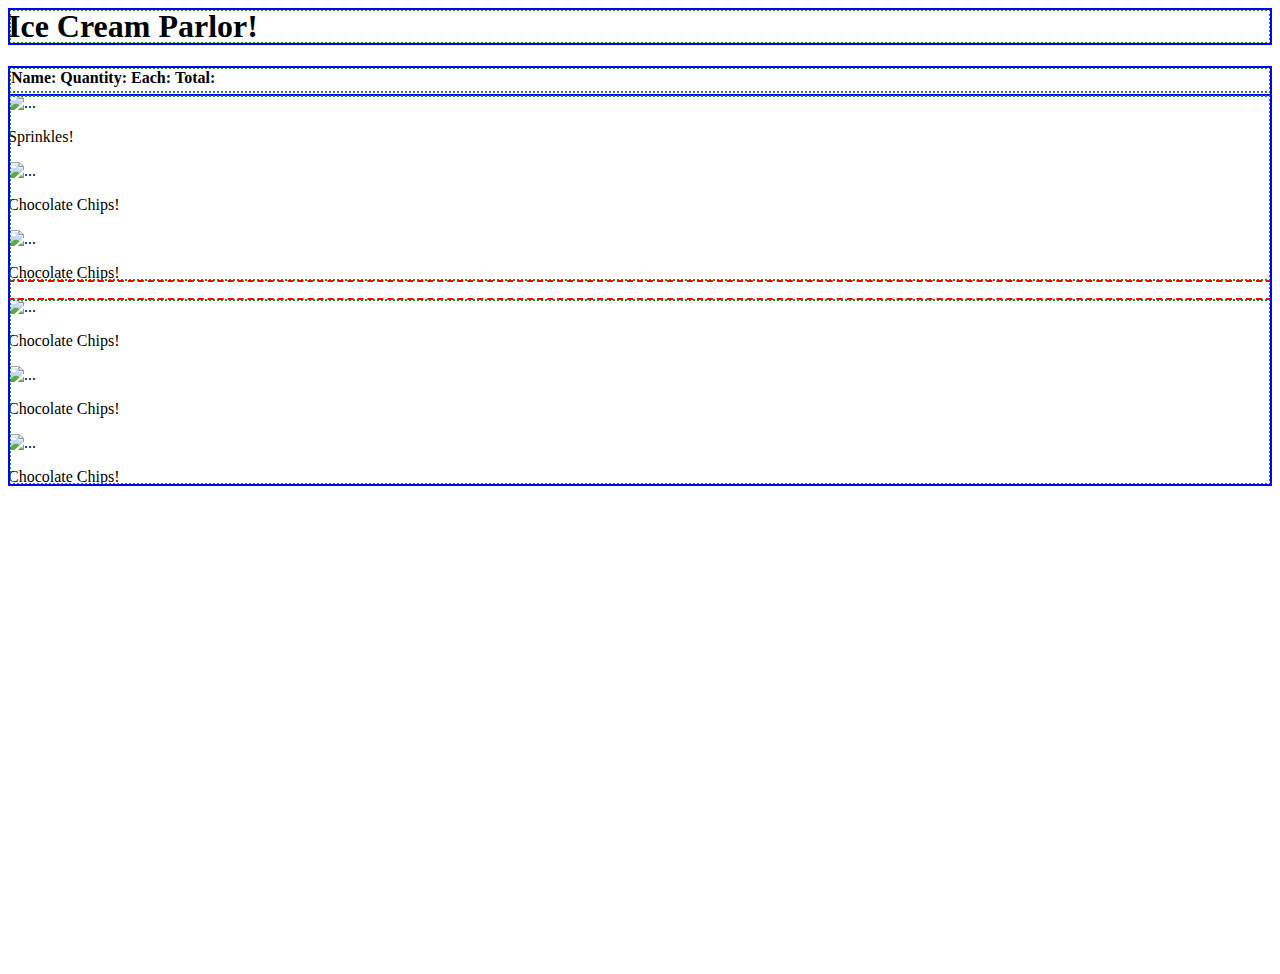
==== index.html @ b86facbc "123" ====
<!-- Updated HTML WITH BOOTSTRAP/MDI/FONT-AWESOME/GOOGLE-FONTS/DEBUG/SCRIPTS -->
<html lang="en">
  <head>
    <meta charset="UTF-8" />
    <meta http-equiv="X-UA-Compatible" content="IE=edge" />
    <meta
      name="viewport"
      content="width=device-width, initial-scale=1.0, shrink-to-fit=no"
    />
    <title>Document</title>
    <!-- NOTE Bootstrap -->
    <link
      href="https://cdn.jsdelivr.net/npm/bootstrap@5.2.0/dist/css/bootstrap.min.css"
      rel="stylesheet"
      integrity="sha384-gH2yIJqKdNHPEq0n4Mqa/HGKIhSkIHeL5AyhkYV8i59U5AR6csBvApHHNl/vI1Bx"
      crossorigin="anonymous"
    />
    <!-- NOTE MDI ICONS -->
    <link
      rel="stylesheet"
      href="https://cdnjs.cloudflare.com/ajax/libs/MaterialDesign-Webfont/7.0.96/css/materialdesignicons.min.css"
      integrity="sha512-fXnjLwoVZ01NUqS/7G5kAnhXNXat6v7e3M9PhoMHOTARUMCaf5qNO84r5x9AFf5HDzm3rEZD8sb/n6dZ19SzFA=="
      crossorigin="anonymous"
      referrerpolicy="no-referrer"
    />
    <!-- NOTE GoogleFonts -->
    <link rel="preconnect" href="https://fonts.googleapis.com" />
    <link rel="preconnect" href="https://fonts.gstatic.com" crossorigin />
    <link
      href="https://fonts.googleapis.com/css2?family=Asap:ital,wght@1,500&family=Orbitron:wght@500&family=Poppins:wght@200&family=Roboto:ital,wght@1,300&family=Titan+One&display=swap"
      rel="stylesheet"
    />
    <!-- NOTE style.css -->
    <link rel="stylesheet" href="style.css" />
  </head>
  <!-- SECTION STYLES -->
  <style>
    body.debug .container,
    body.debug .container-fluid {
      outline: 2px double blue;
      outline-offset: -2px;
    }

    body.debug .row {
      outline: 2px dashed red;
      outline-offset: -2px;
    }

    body.debug [class*='col-'] {
      outline: 2px dotted forestgreen;
      outline-offset: -3px;
    }
  </style>
  <!-- !SECTION -->

  <body class="debug">
    <header>
      <div class="container-fluid">
        <div class="row">
          <div
            class="bg-dark text-light p-3 col-12 d-flex justify-content-center align-content-center"
          >
            <h1>Ice Cream Parlor!</h1>
          </div>
        </div>
      </div>
    </header>
    <main class="hero-image">
      <section class="container-fluid pt-4 ps-3">
        <!-- <div class="row pt-4 ps-3">
          <div class="col-md-1 bg-light px-3 py-2">
            <h6>Name:</h6>
          </div>
          <div class="col-md-1 bg-light px-3 py-2">
            <h6>Quantity:</h6>
          </div>
          <div class="col-md-1 bg-light px-3 py-2">
            <h6>Each:</h6>
          </div>
          <div class="col-md-1 bg-light px-3 py-2">
            <h6>Total:</h6>
          </div>
        </div> -->

        <div class="row justify-content-between">
          <div id="table" class="col-md-4 bg-light rounded">
            <table class="table">
              <thead>
                <tr>
                  <th scope="col">Name:</th>
                  <th scope="col">Quantity:</th>
                  <th scope="col">Each:</th>
                  <th scope="col">Total:</th>
                </tr>
              </thead>
              <tbody>
                <tr>
                  <td></td>
                  <td></td>
                  <td></td>
                  <td></td>
                </tr>
              </tbody>
            </table>
          </div>
<!-- SECTION LEFT SIDE -->
          <div class="col-md-6 bg-dark d-flex me-4">
            <div class="container">
              <div class="row">
                <div class="col-12 d-flex">
                  <div class="card mx-3" style="width: 10rem">
                    <img
                      src="https://cdnimg.webstaurantstore.com/images/products/large/90857/2088891.jpg"
                      class="card-img-top"
                      alt="..."
                    />
                    <div class="card-body">
                      <p class="card-text text-center">Sprinkles!</p>
                    </div>
                  </div>

                  <div class="card mx-3" style="width: 10rem">
                    <img
                      src="https://cdnimg.webstaurantstore.com/images/products/xxl/39765/2090146.jpg"
                      class="card-img-top"
                      alt="..."
                    />
                    <div class="card-body">
                      <p class="card-text text-center">Chocolate Chips!</p>
                    </div>
                  </div>
                  <div class="card mx-3" style="width: 10rem">
                    <img
                      src="https://i.ebayimg.com/images/i/322037569389-0-1/s-l1000.jpg"
                      class="card-img-top"
                      alt="..."
                    />
                    <div class="card-body">
                      <p class="card-text text-center">Chocolate Chips!</p>
                    </div>
                  </div>
                </div>
              </div>
              <div class="row pt-3">
                <div class="col-md-12 d-flex">
                  <div class="card mx-3" style="width: 10rem">
                    <img
                      src="https://i.ebayimg.com/images/i/322037569389-0-1/s-l1000.jpg"
                      class="card-img-top"
                      alt="..."
                    />
                    <div class="card-body">
                      <p class="card-text text-center">Chocolate Chips!</p>
                    </div>
                  </div>
                  <div class="card mx-3" style="width: 10rem">
                    <img
                      src="https://i.ebayimg.com/images/i/322037569389-0-1/s-l1000.jpg"
                      class="card-img-top"
                      alt="..."
                    />
                    <div class="card-body">
                      <p class="card-text text-center">Chocolate Chips!</p>
                    </div>
                  </div>
                  <div class="card mx-3" style="width: 10rem">
                    <img
                      src="https://i.ebayimg.com/images/i/322037569389-0-1/s-l1000.jpg"
                      class="card-img-top"
                      alt="..."
                    />
                    <div class="card-body">
                      <p class="card-text text-center">Chocolate Chips!</p>
                    </div>
                  </div>

                </div>
              </div>
            </div>
          </div>
        </div>
      </section>
    </main>
    <footer></footer>

    <!-- SECTION SCRIPTS -->
    <script
      src="https://kit.fontawesome.com/a2d3ad0e84.js"
      crossorigin="anonymous"
    ></script>
    <script
      src="https://cdn.jsdelivr.net/npm/bootstrap@5.2.0/dist/js/bootstrap.bundle.min.js"
      integrity="sha384-A3rJD856KowSb7dwlZdYEkO39Gagi7vIsF0jrRAoQmDKKtQBHUuLZ9AsSv4jD4Xa"
      crossorigin="anonymous"
      defer
    ></script>
    <script src="app.js"></script>
    <!-- !SECTION -->
  </body>
</html>
---- style.css ----
*{

}

.hero-image{
  height: 100vh;
  /* always scale the image to the appropriate size of your screen */
  background-size: cover;
  background-image: url(https://mir-s3-cdn-cf.behance.net/project_modules/max_1200/043b2d84601725.5d626d1a6d8ec.jpg);
  background-position: center;
  /* keeps the image fixed while scrolling , neat effect. */
  background-attachment: fixed; 
}
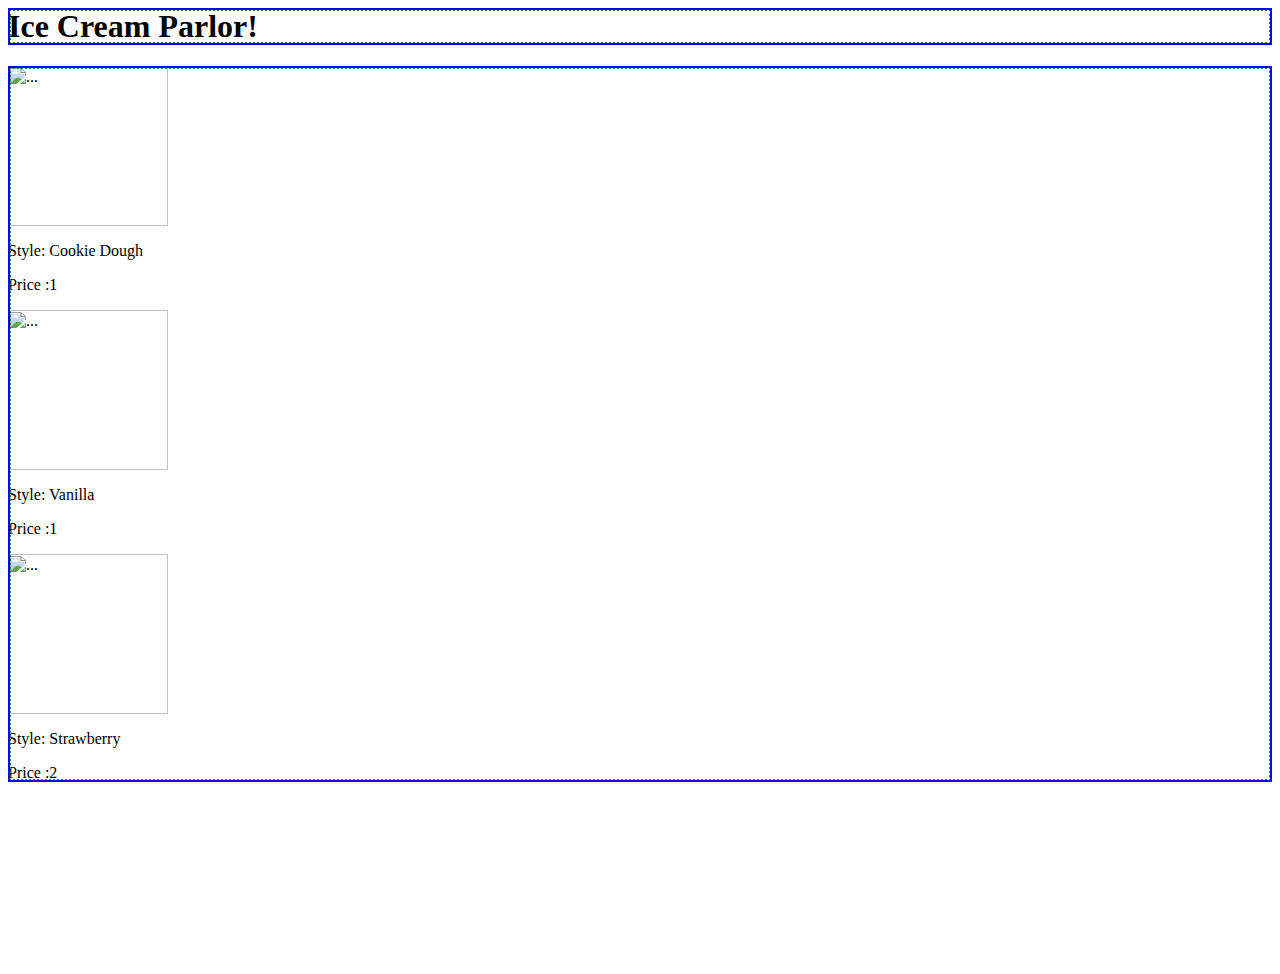
==== commit 457e5cea: "123" ====
--- a/index.html
+++ b/index.html
@@ -67,116 +67,27 @@
     </header>
     <main class="hero-image">
       <section class="container-fluid pt-4 ps-3">
-        <!-- <div class="row pt-4 ps-3">
-          <div class="col-md-1 bg-light px-3 py-2">
-            <h6>Name:</h6>
-          </div>
-          <div class="col-md-1 bg-light px-3 py-2">
-            <h6>Quantity:</h6>
-          </div>
-          <div class="col-md-1 bg-light px-3 py-2">
-            <h6>Each:</h6>
-          </div>
-          <div class="col-md-1 bg-light px-3 py-2">
-            <h6>Total:</h6>
-          </div>
-        </div> -->
+      
 
         <div class="row justify-content-between">
+          <!-- TODO RECEIPT AREA  -->
           <div id="table" class="col-md-4 bg-light rounded">
-            <table class="table">
-              <thead>
-                <tr>
-                  <th scope="col">Name:</th>
-                  <th scope="col">Quantity:</th>
-                  <th scope="col">Each:</th>
-                  <th scope="col">Total:</th>
-                </tr>
-              </thead>
-              <tbody>
-                <tr>
-                  <td></td>
-                  <td></td>
-                  <td></td>
-                  <td></td>
-                </tr>
-              </tbody>
-            </table>
+          
+          
+          
+          
+           
           </div>
 <!-- SECTION LEFT SIDE -->
-          <div class="col-md-6 bg-dark d-flex me-4">
+          <div class="col-md-6 bg-light d-flex me-4">
             <div class="container">
-              <div class="row">
-                <div class="col-12 d-flex">
-                  <div class="card mx-3" style="width: 10rem">
-                    <img
-                      src="https://cdnimg.webstaurantstore.com/images/products/large/90857/2088891.jpg"
-                      class="card-img-top"
-                      alt="..."
-                    />
-                    <div class="card-body">
-                      <p class="card-text text-center">Sprinkles!</p>
-                    </div>
-                  </div>
+        <div class="row">
+          <!-- NOTE THIS IS WHERE THEY ARE BEING DRAWN -->
+          <div  id="ice-creams" class="col-md-12 d-flex p-4">
 
-                  <div class="card mx-3" style="width: 10rem">
-                    <img
-                      src="https://cdnimg.webstaurantstore.com/images/products/xxl/39765/2090146.jpg"
-                      class="card-img-top"
-                      alt="..."
-                    />
-                    <div class="card-body">
-                      <p class="card-text text-center">Chocolate Chips!</p>
-                    </div>
-                  </div>
-                  <div class="card mx-3" style="width: 10rem">
-                    <img
-                      src="https://i.ebayimg.com/images/i/322037569389-0-1/s-l1000.jpg"
-                      class="card-img-top"
-                      alt="..."
-                    />
-                    <div class="card-body">
-                      <p class="card-text text-center">Chocolate Chips!</p>
-                    </div>
-                  </div>
-                </div>
-              </div>
-              <div class="row pt-3">
-                <div class="col-md-12 d-flex">
-                  <div class="card mx-3" style="width: 10rem">
-                    <img
-                      src="https://i.ebayimg.com/images/i/322037569389-0-1/s-l1000.jpg"
-                      class="card-img-top"
-                      alt="..."
-                    />
-                    <div class="card-body">
-                      <p class="card-text text-center">Chocolate Chips!</p>
-                    </div>
-                  </div>
-                  <div class="card mx-3" style="width: 10rem">
-                    <img
-                      src="https://i.ebayimg.com/images/i/322037569389-0-1/s-l1000.jpg"
-                      class="card-img-top"
-                      alt="..."
-                    />
-                    <div class="card-body">
-                      <p class="card-text text-center">Chocolate Chips!</p>
-                    </div>
-                  </div>
-                  <div class="card mx-3" style="width: 10rem">
-                    <img
-                      src="https://i.ebayimg.com/images/i/322037569389-0-1/s-l1000.jpg"
-                      class="card-img-top"
-                      alt="..."
-                    />
-                    <div class="card-body">
-                      <p class="card-text text-center">Chocolate Chips!</p>
-                    </div>
-                  </div>
-
-                </div>
-              </div>
-            </div>
+          </div>
+        </div>
+       
           </div>
         </div>
       </section>
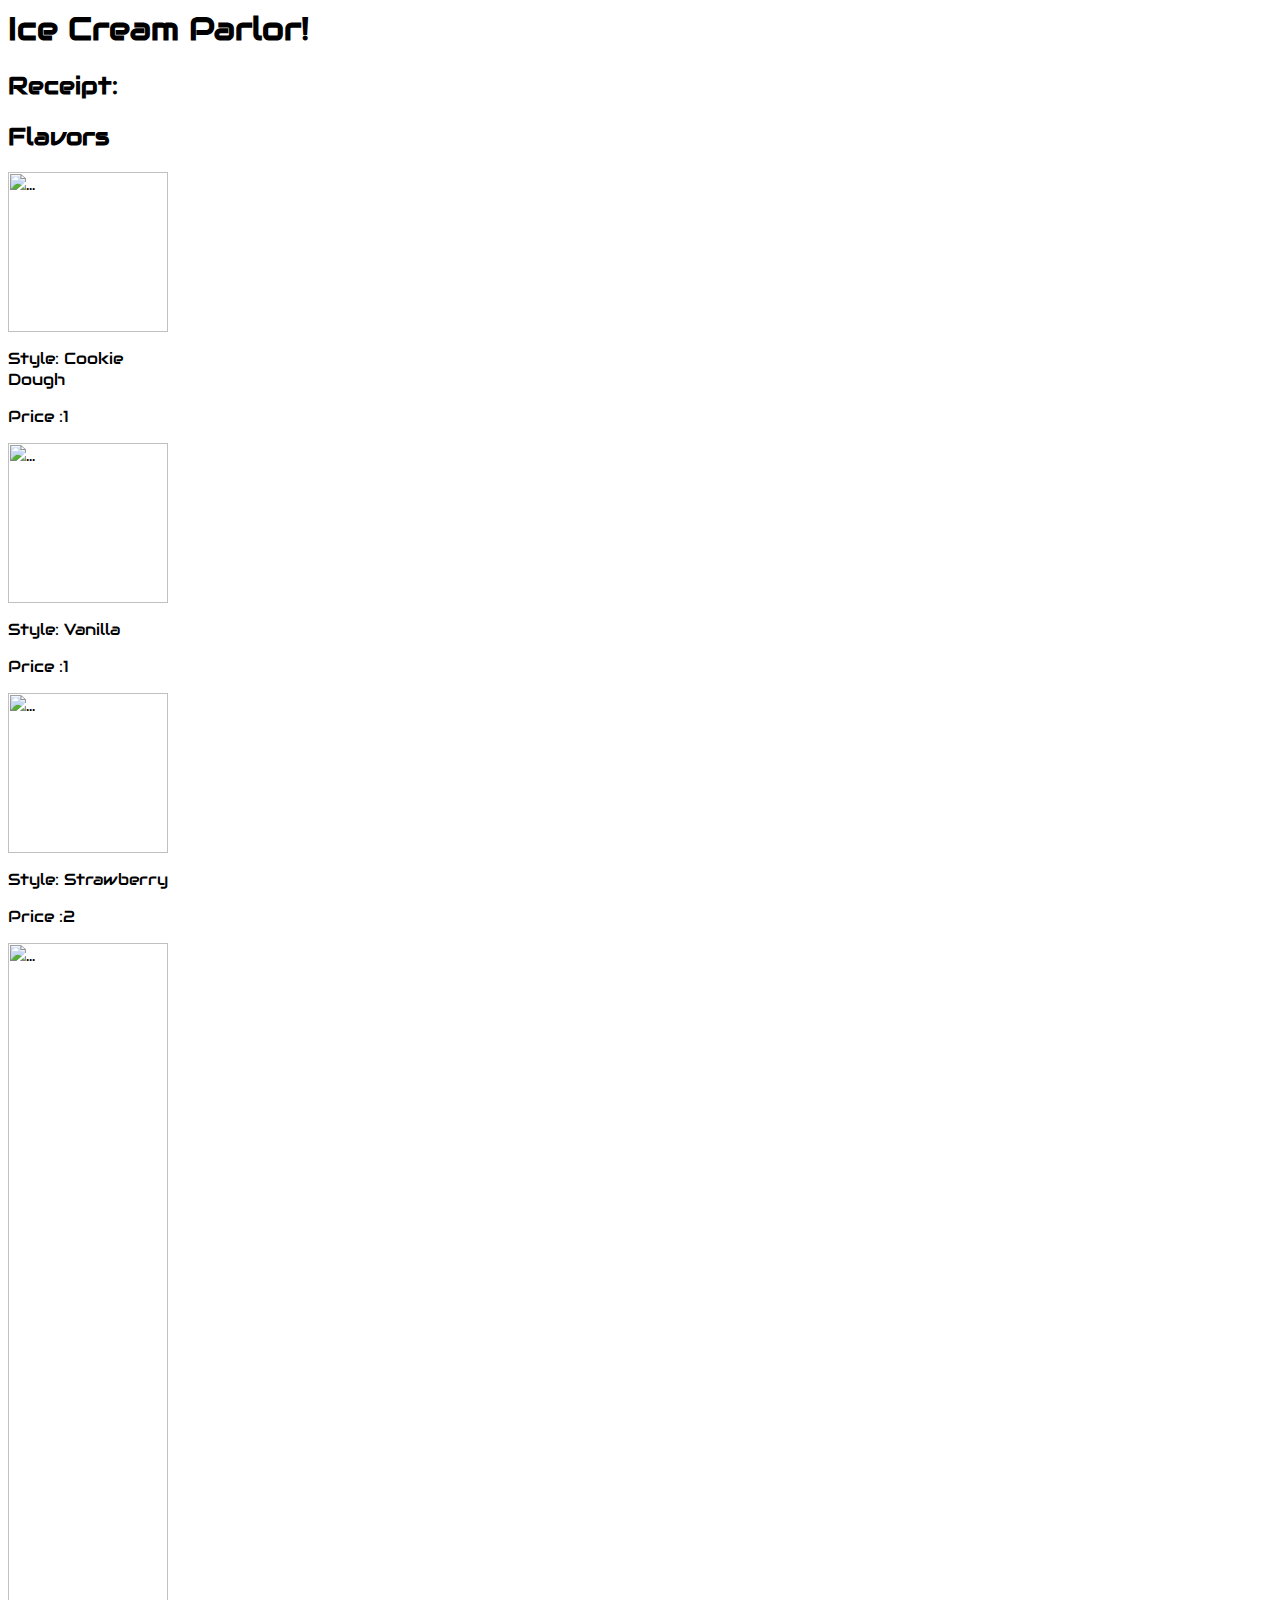
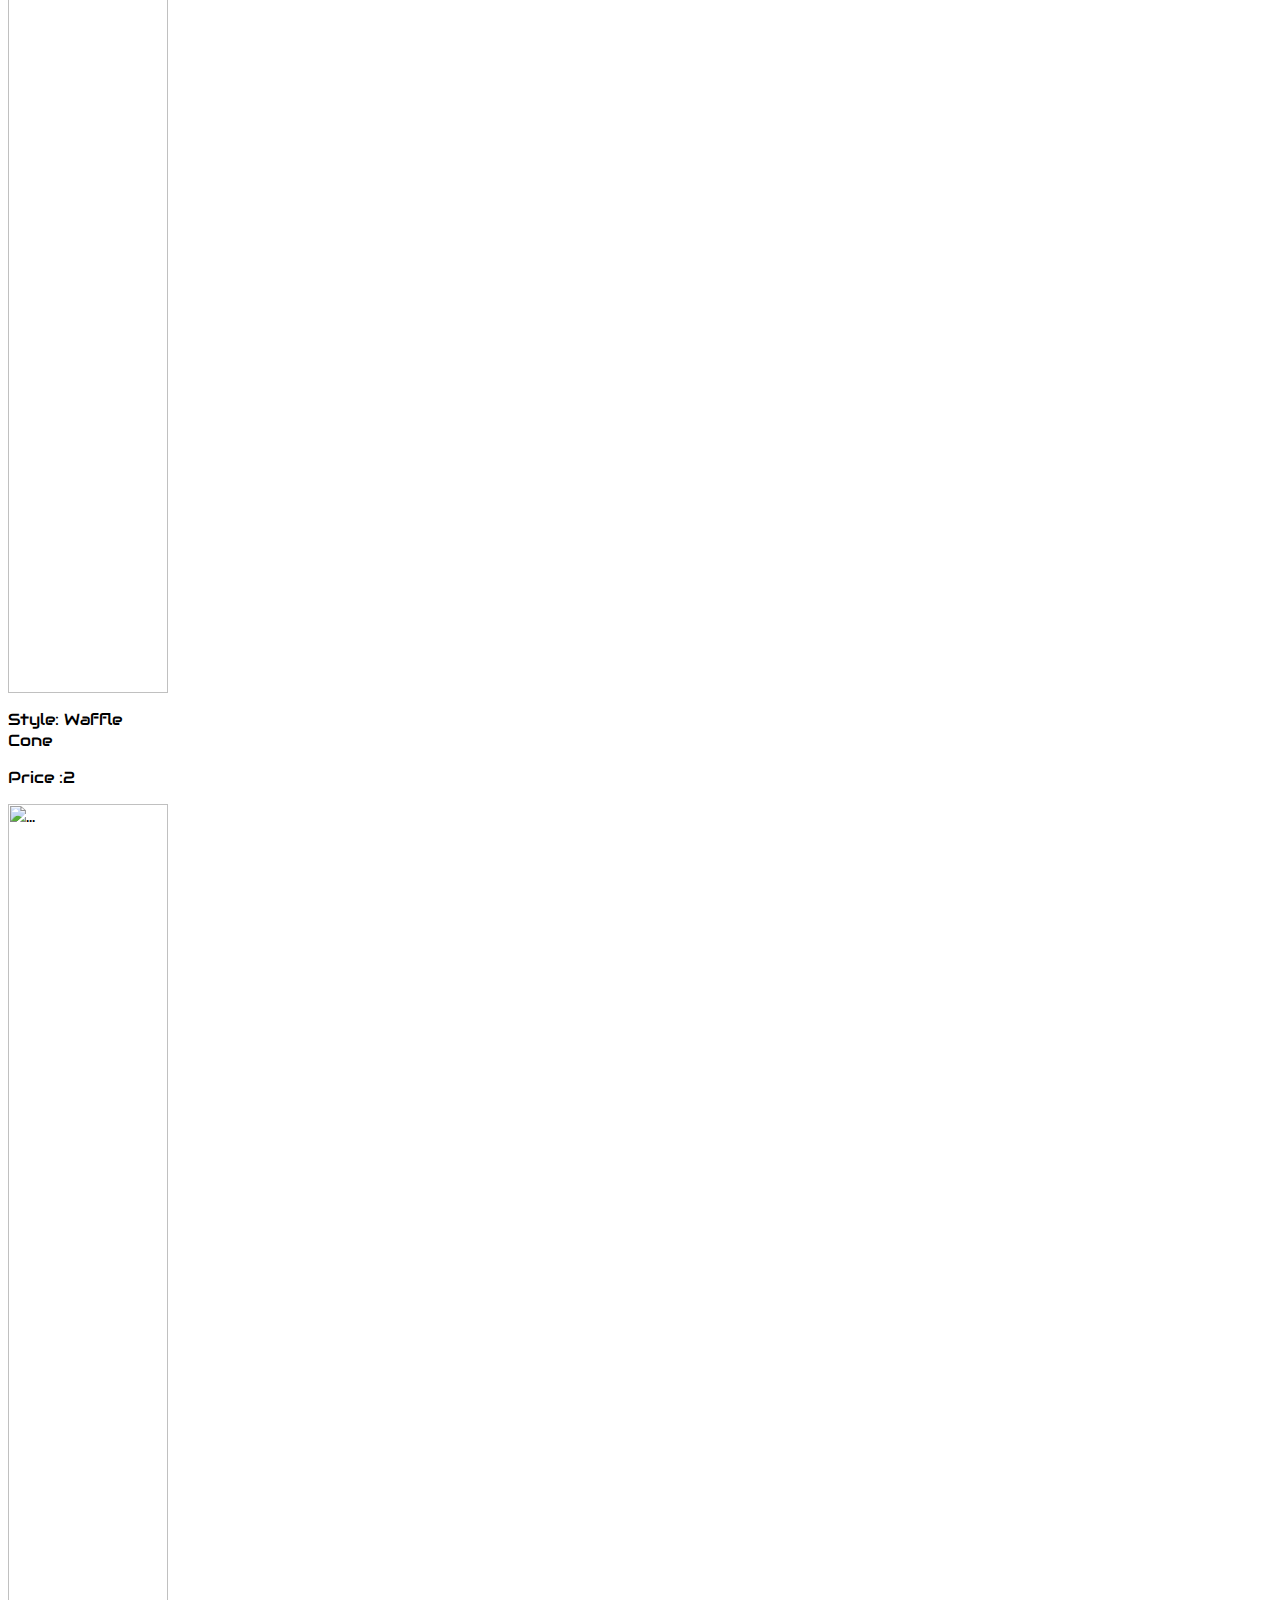
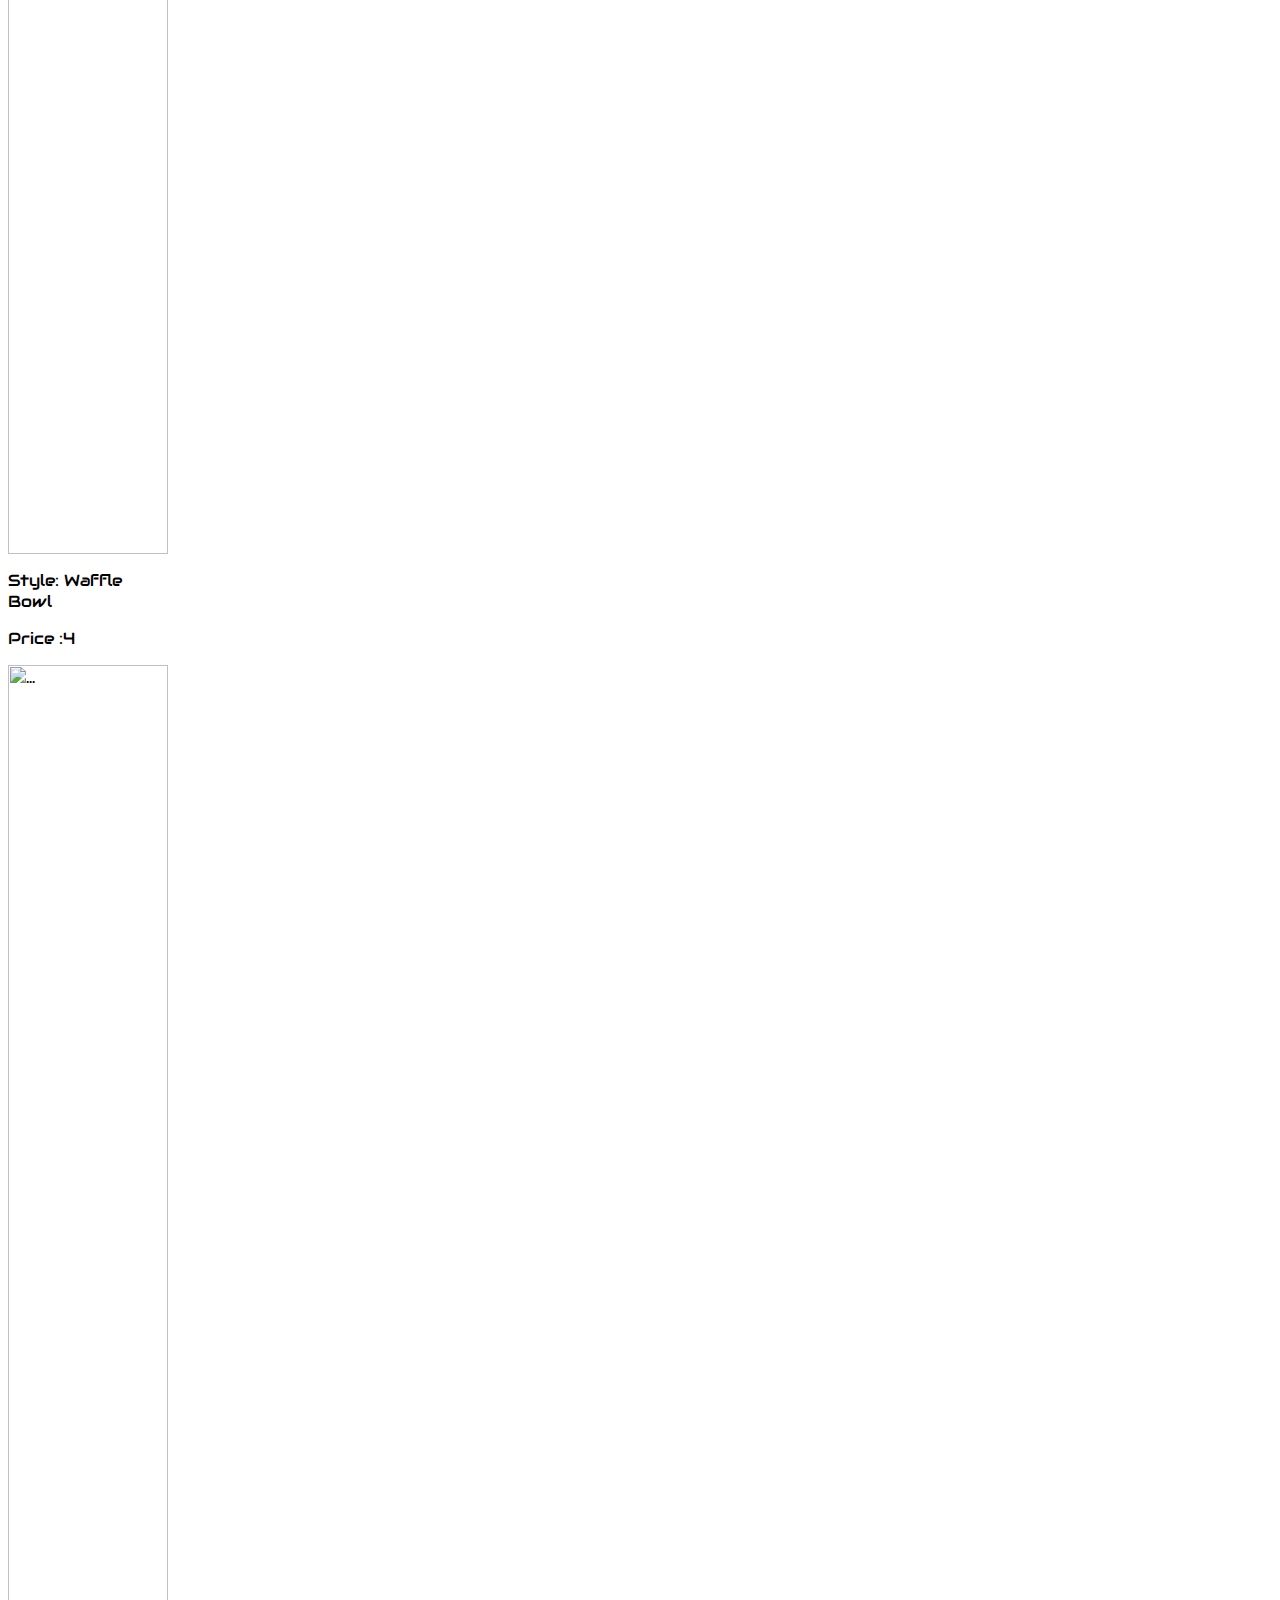
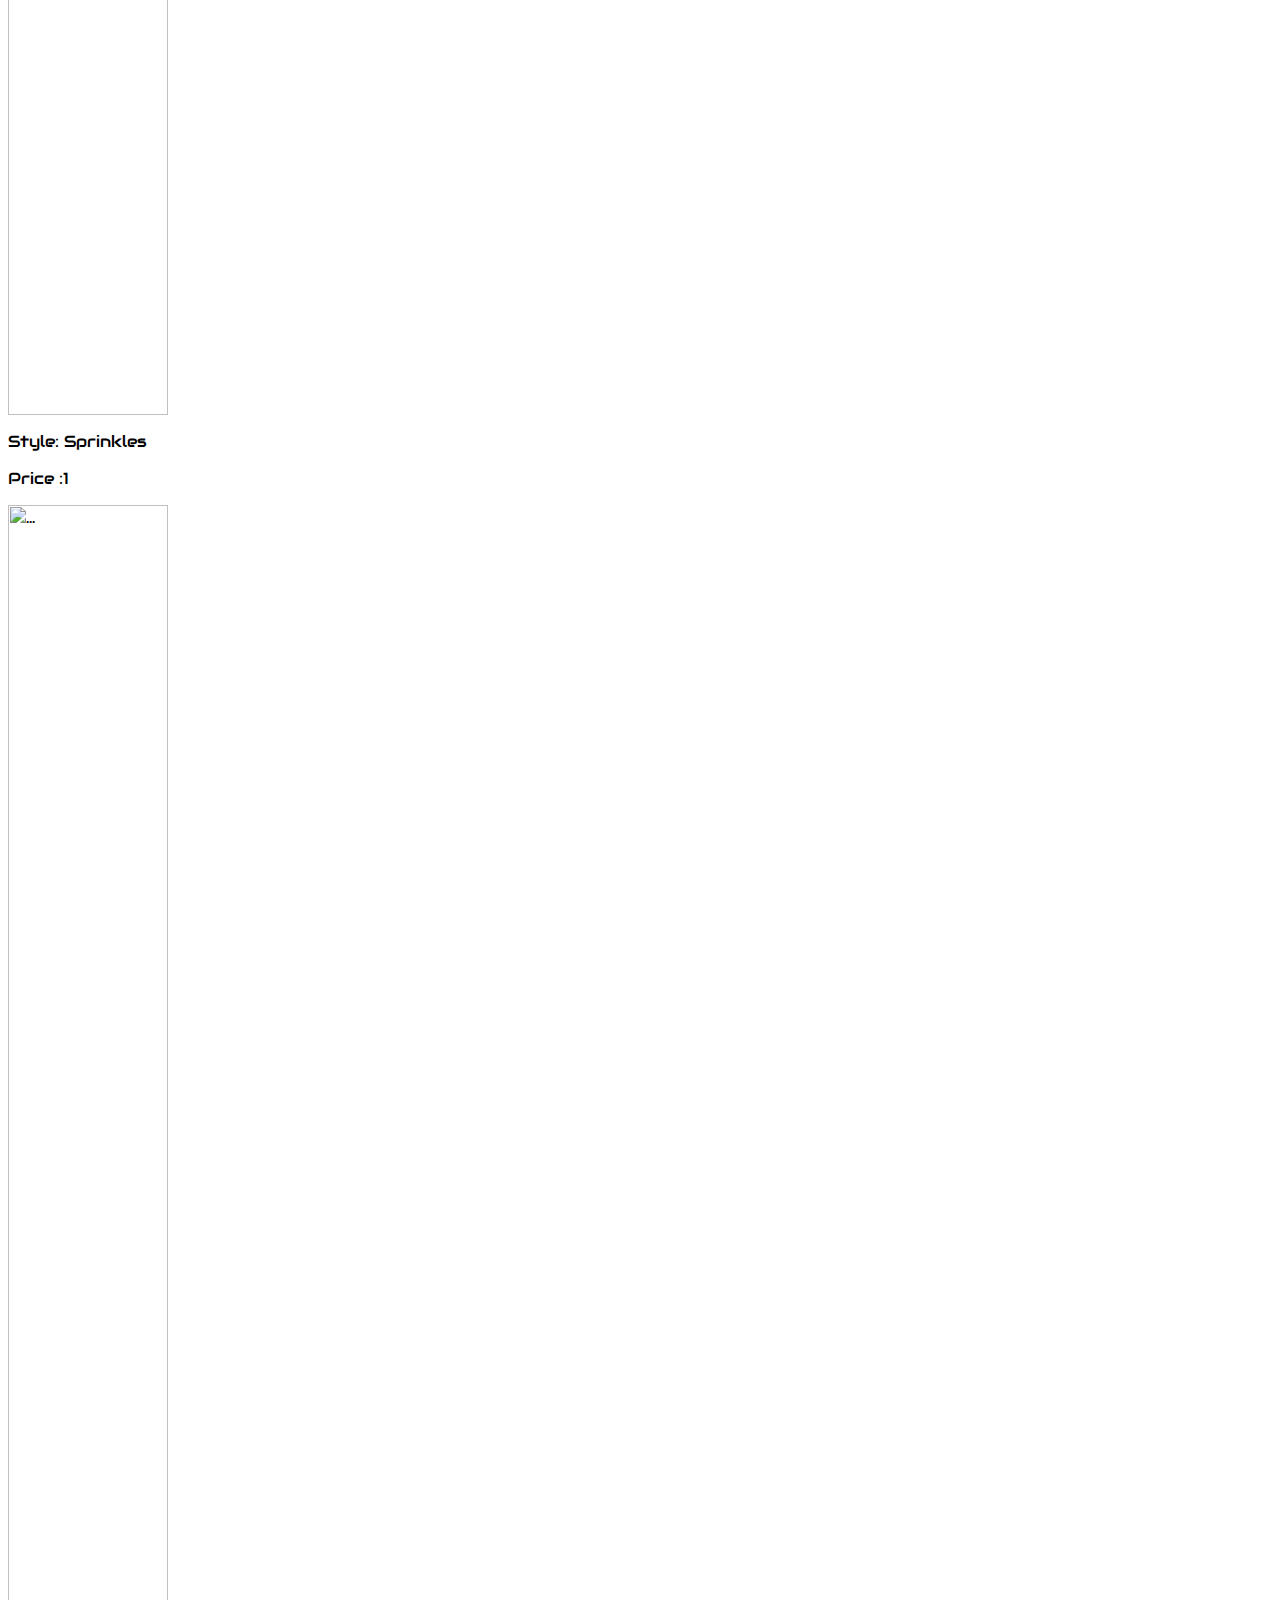
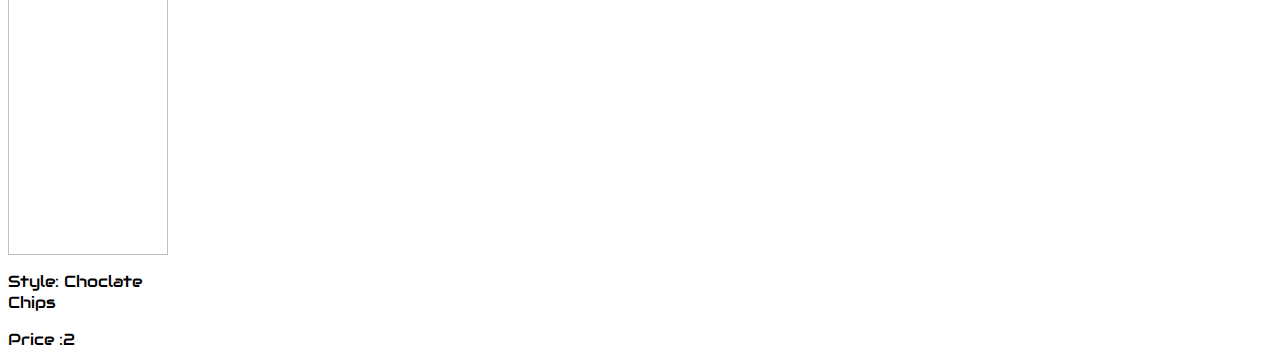
==== commit f3a8dd2c: "parlor" ====
--- a/index.html
+++ b/index.html
@@ -53,7 +53,7 @@
   </style>
   <!-- !SECTION -->
 
-  <body class="debug">
+  <body class="">
     <header>
       <div class="container-fluid">
         <div class="row">
@@ -71,19 +71,33 @@
 
         <div class="row justify-content-between">
           <!-- TODO RECEIPT AREA  -->
-          <div id="table" class="col-md-4 bg-light rounded">
-          
+          <div class="col-md-4 bg-light rounded border border-2 border-dark ms-3">
+          <div class="row">
+            <div class="col-md-12 p-2 text-center"><h2>Receipt:</h2></div>
+            <div id="receipt" class="col-md-12">
+
+            </div>
+          </div>
           
           
           
            
           </div>
 <!-- SECTION LEFT SIDE -->
-          <div class="col-md-6 bg-light d-flex me-4">
-            <div class="container">
+          <div class="col-md-6 bg-light d-flex me-4 rounded border border-2 border-dark">
+            <div class="container ">
         <div class="row">
+          <div class="col-md-12  text-center p-2"><h2>Flavors</h2></div>
           <!-- NOTE THIS IS WHERE THEY ARE BEING DRAWN -->
-          <div  id="ice-creams" class="col-md-12 d-flex p-4">
+         
+          <div  id="ice-creams" class="col-md-10 d-flex p-2">
+
+          </div>
+
+          <div id="vessels" class="col-md-10 d-flex p-2">
+
+          </div>
+          <div id="toppings" class="col-md-10 d-flex p-2">
 
           </div>
         </div>
--- a/style.css
+++ b/style.css
@@ -1,9 +1,19 @@
+@import url('https://fonts.googleapis.com/css2?family=Audiowide&family=Bebas+Neue&family=Oswald&family=Roboto&display=swap');
+
 *{
-
+  font-family: 'Audiowide', cursive;
 }
 
+
+:root{
+  --primary:#f0e9de;
+}
+ .bg-custom{
+  background-color: var(--primary);
+ }
+
 .hero-image{
-  height: 100vh;
+  height: 150vh;
   /* always scale the image to the appropriate size of your screen */
   background-size: cover;
   background-image: url(https://mir-s3-cdn-cf.behance.net/project_modules/max_1200/043b2d84601725.5d626d1a6d8ec.jpg);
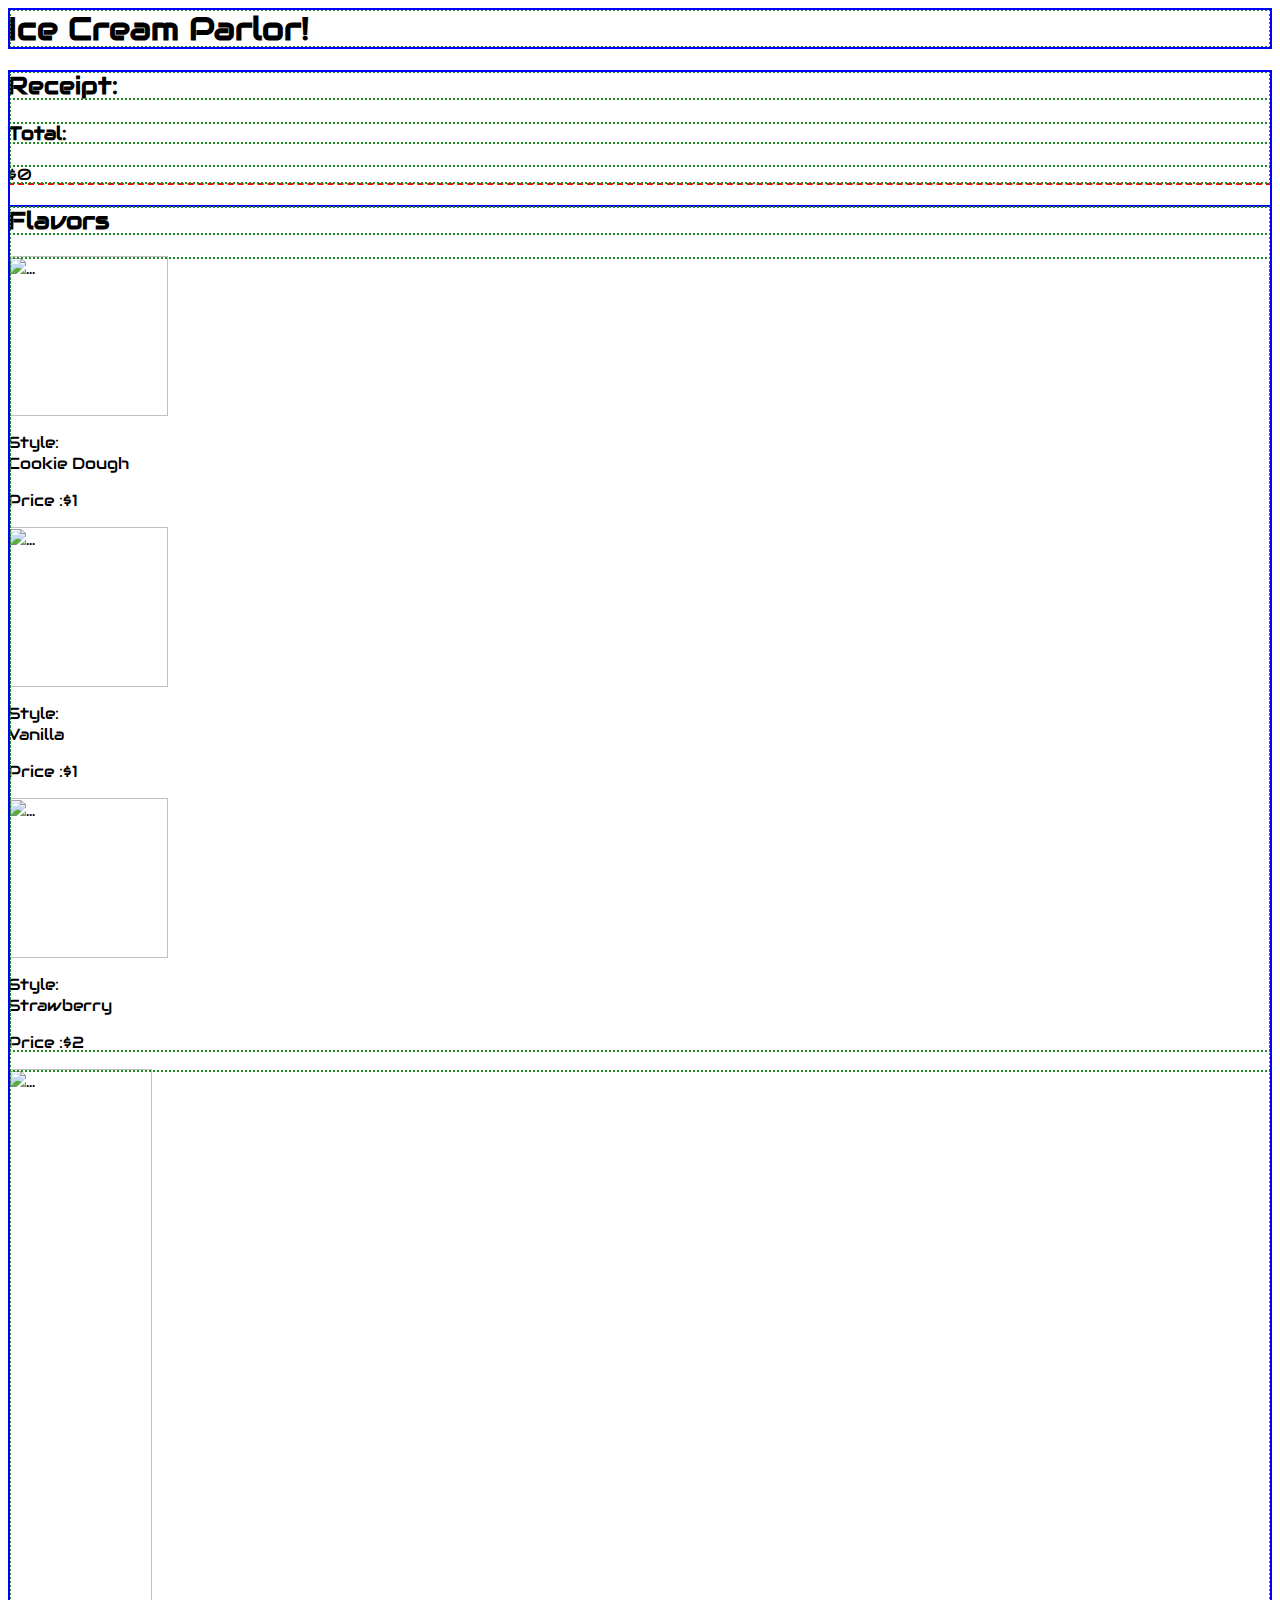
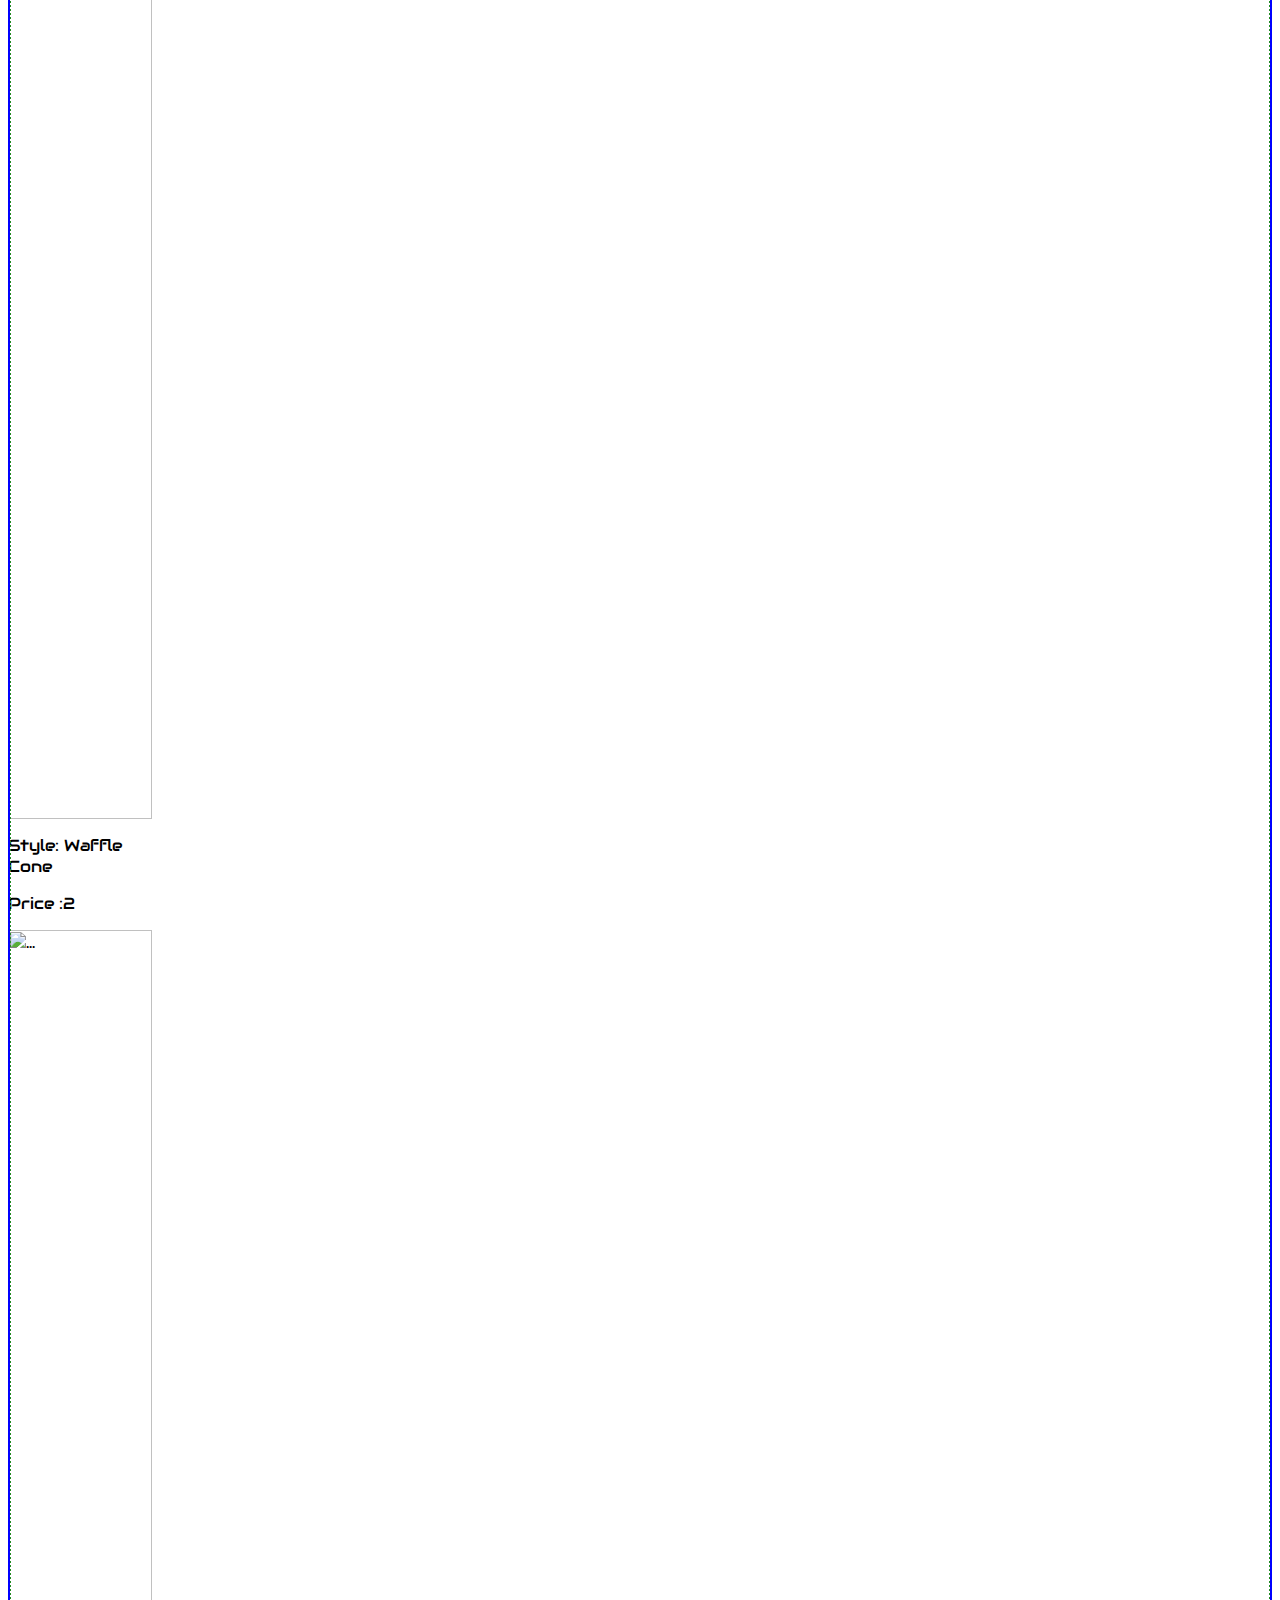
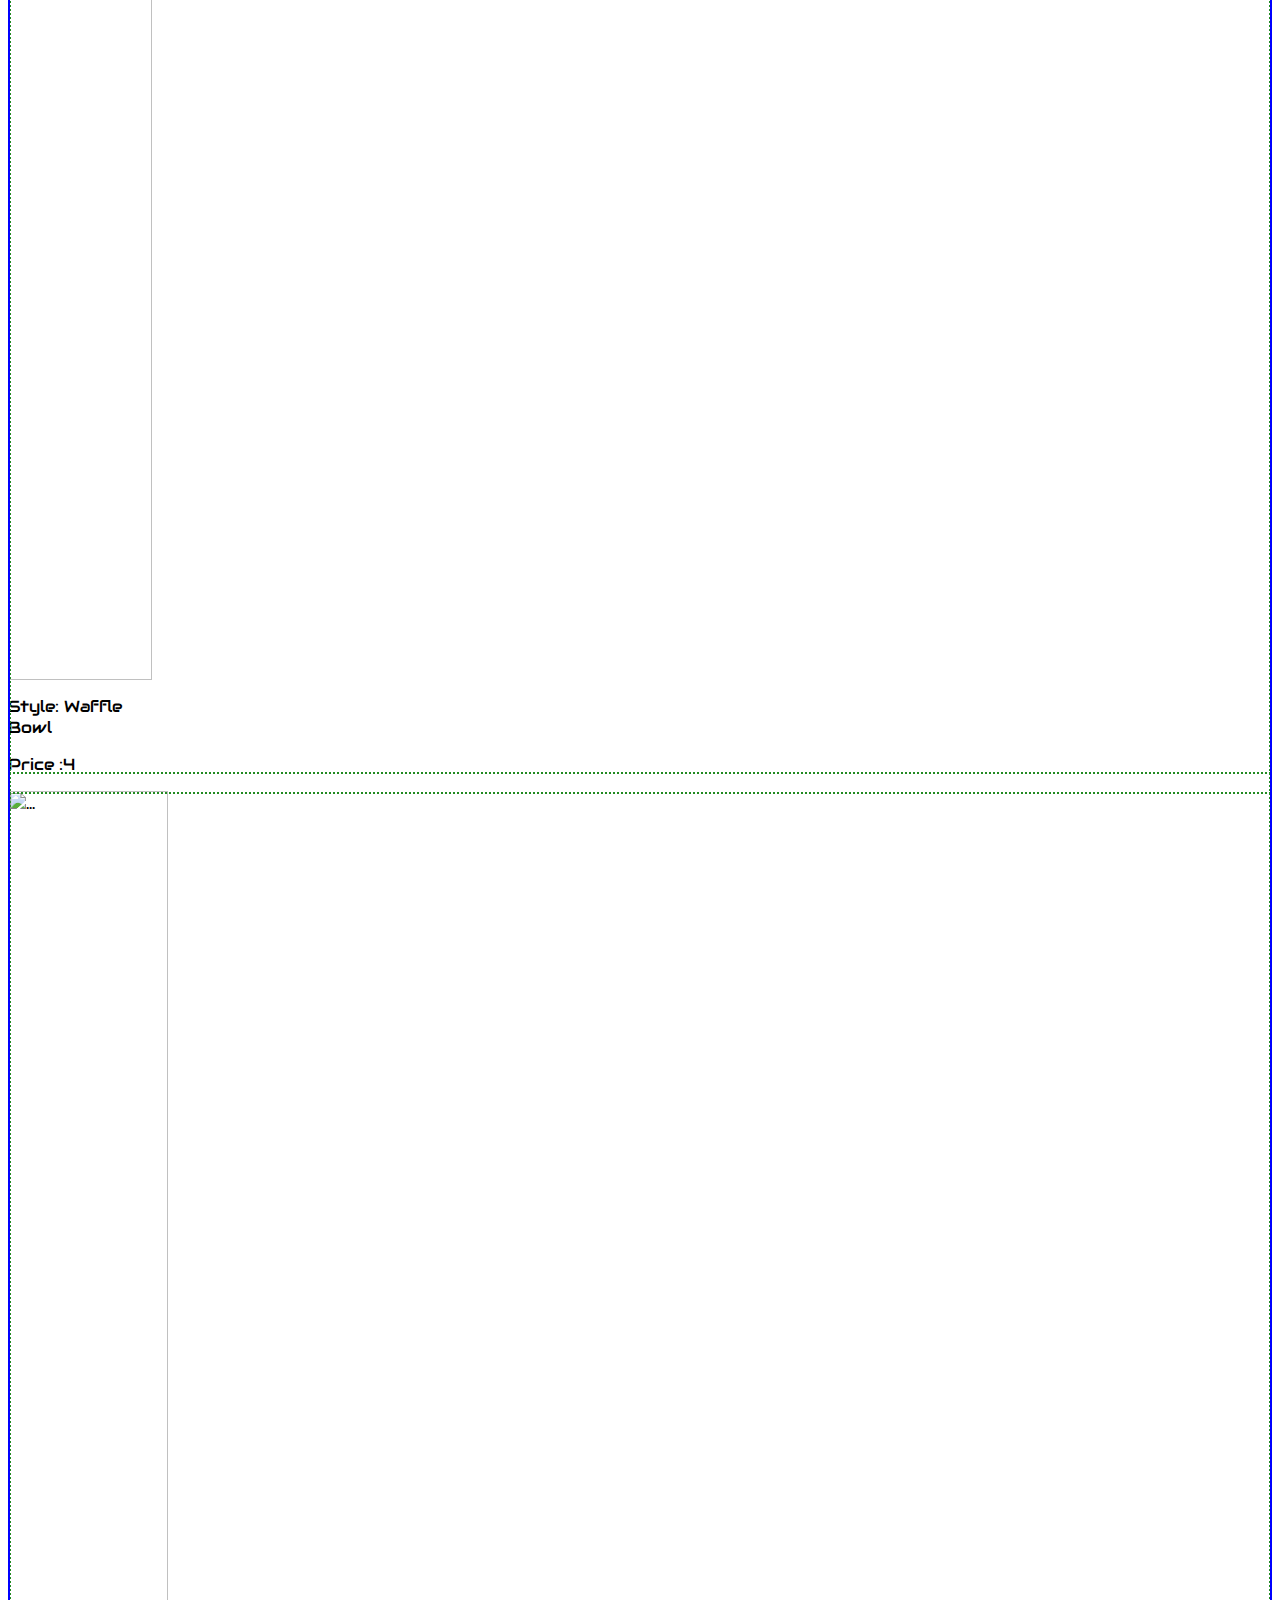
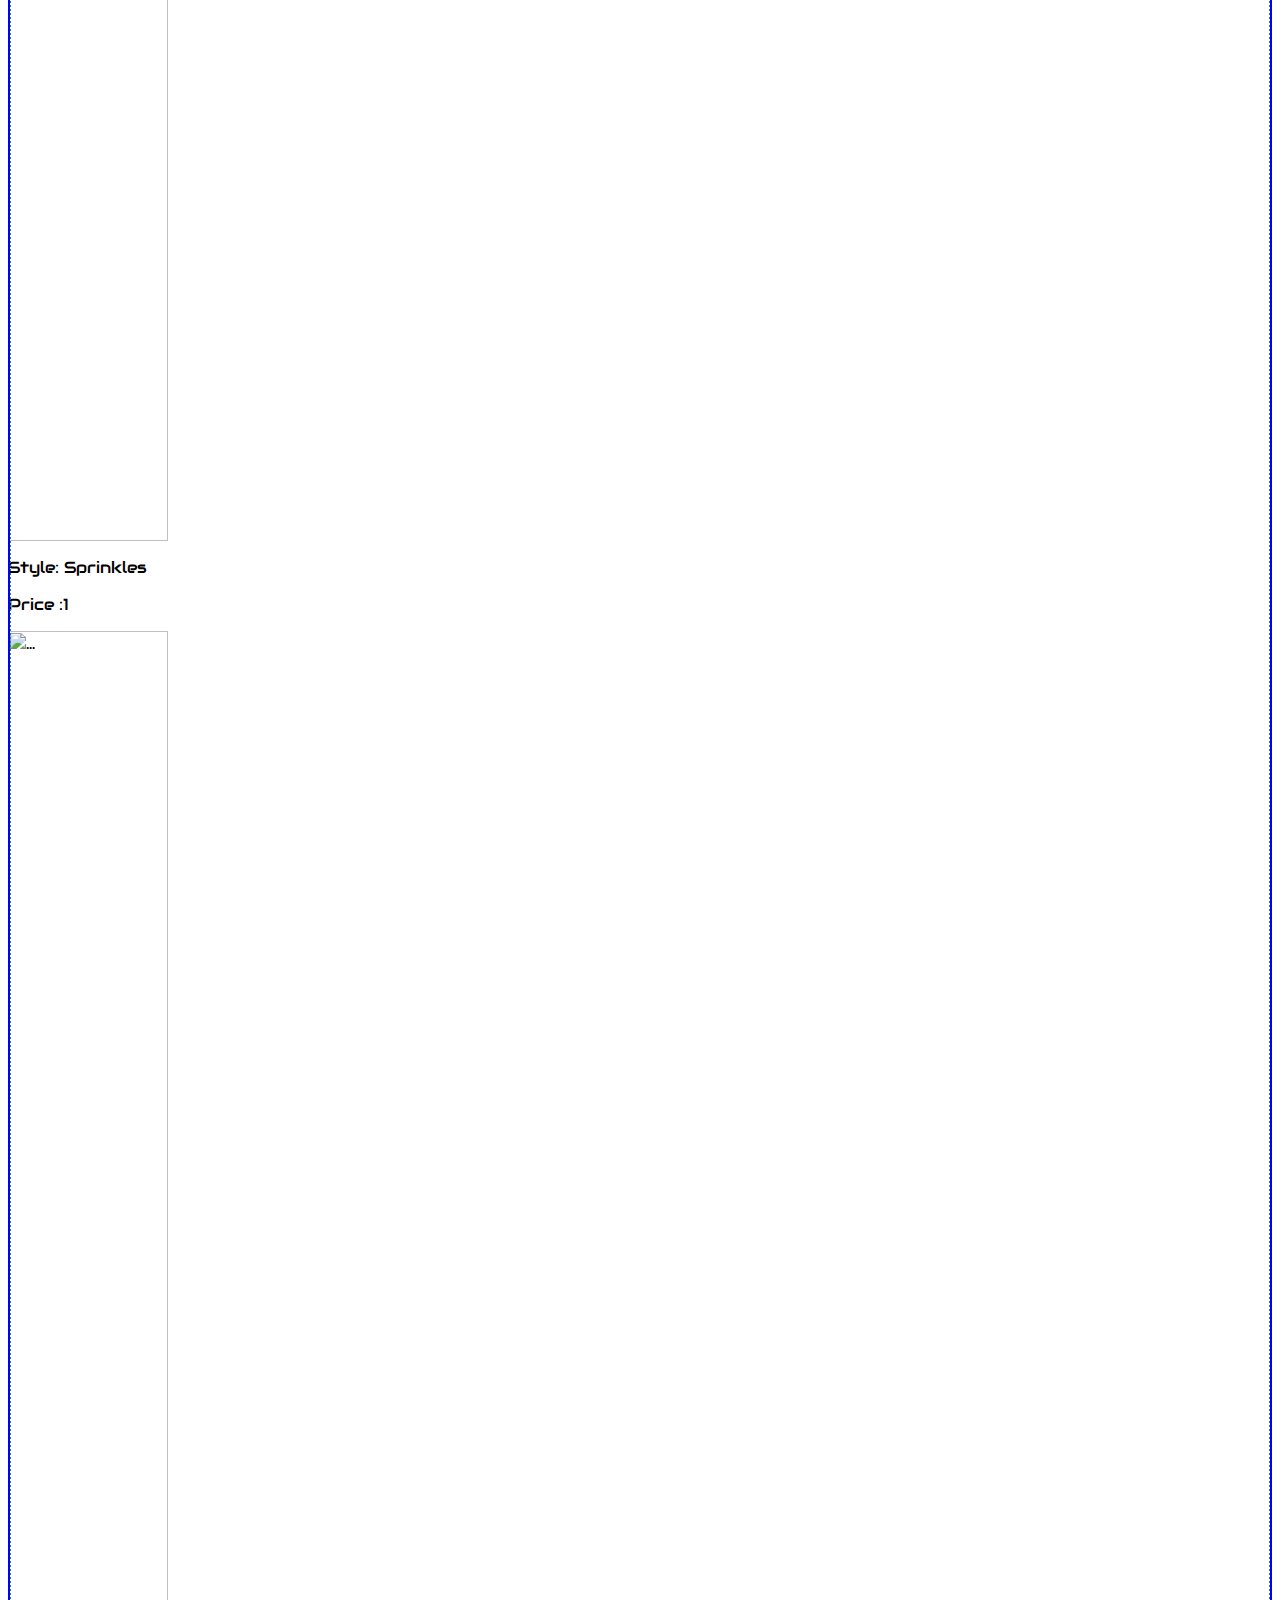
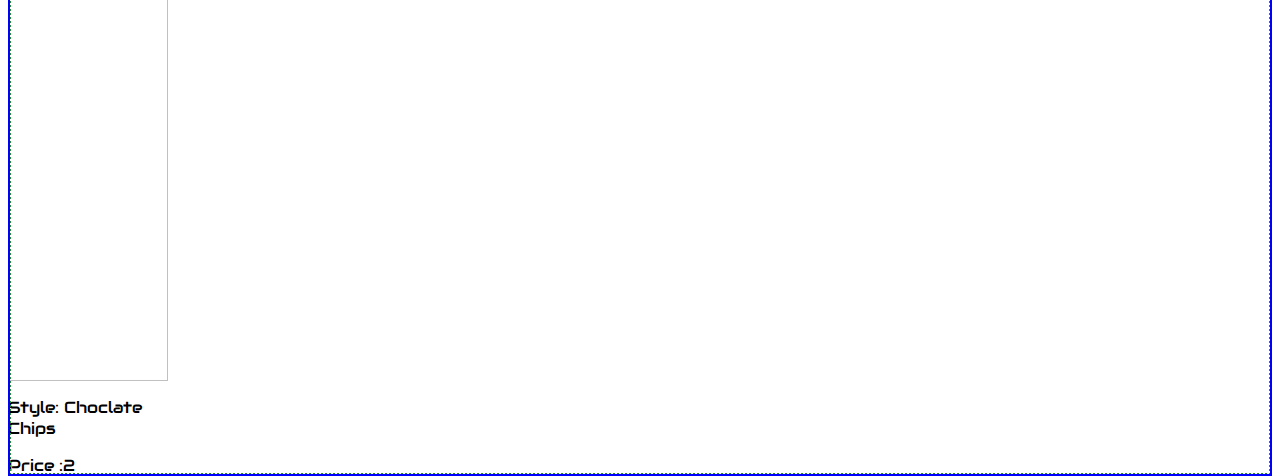
==== commit 6f4fef7b: "icecream" ====
--- a/index.html
+++ b/index.html
@@ -53,7 +53,7 @@
   </style>
   <!-- !SECTION -->
 
-  <body class="">
+  <body class="debug">
     <header>
       <div class="container-fluid">
         <div class="row">
@@ -70,11 +70,13 @@
       
 
         <div class="row justify-content-between">
-          <!-- TODO RECEIPT AREA  -->
+          <!-- TODO CART AREA  -->
           <div class="col-md-4 bg-light rounded border border-2 border-dark ms-3">
           <div class="row">
             <div class="col-md-12 p-2 text-center"><h2>Receipt:</h2></div>
-            <div id="receipt" class="col-md-12">
+            <div class="col-md-6 p-2 d-flex justify-content-center"><h3>Total:</h3></div>
+            <div class="col-md-6 p-2 text-center fs-4">$<span id="total" class="fs-4">0</span></div>
+            <div id="cart" class="col-md-12">
 
             </div>
           </div>
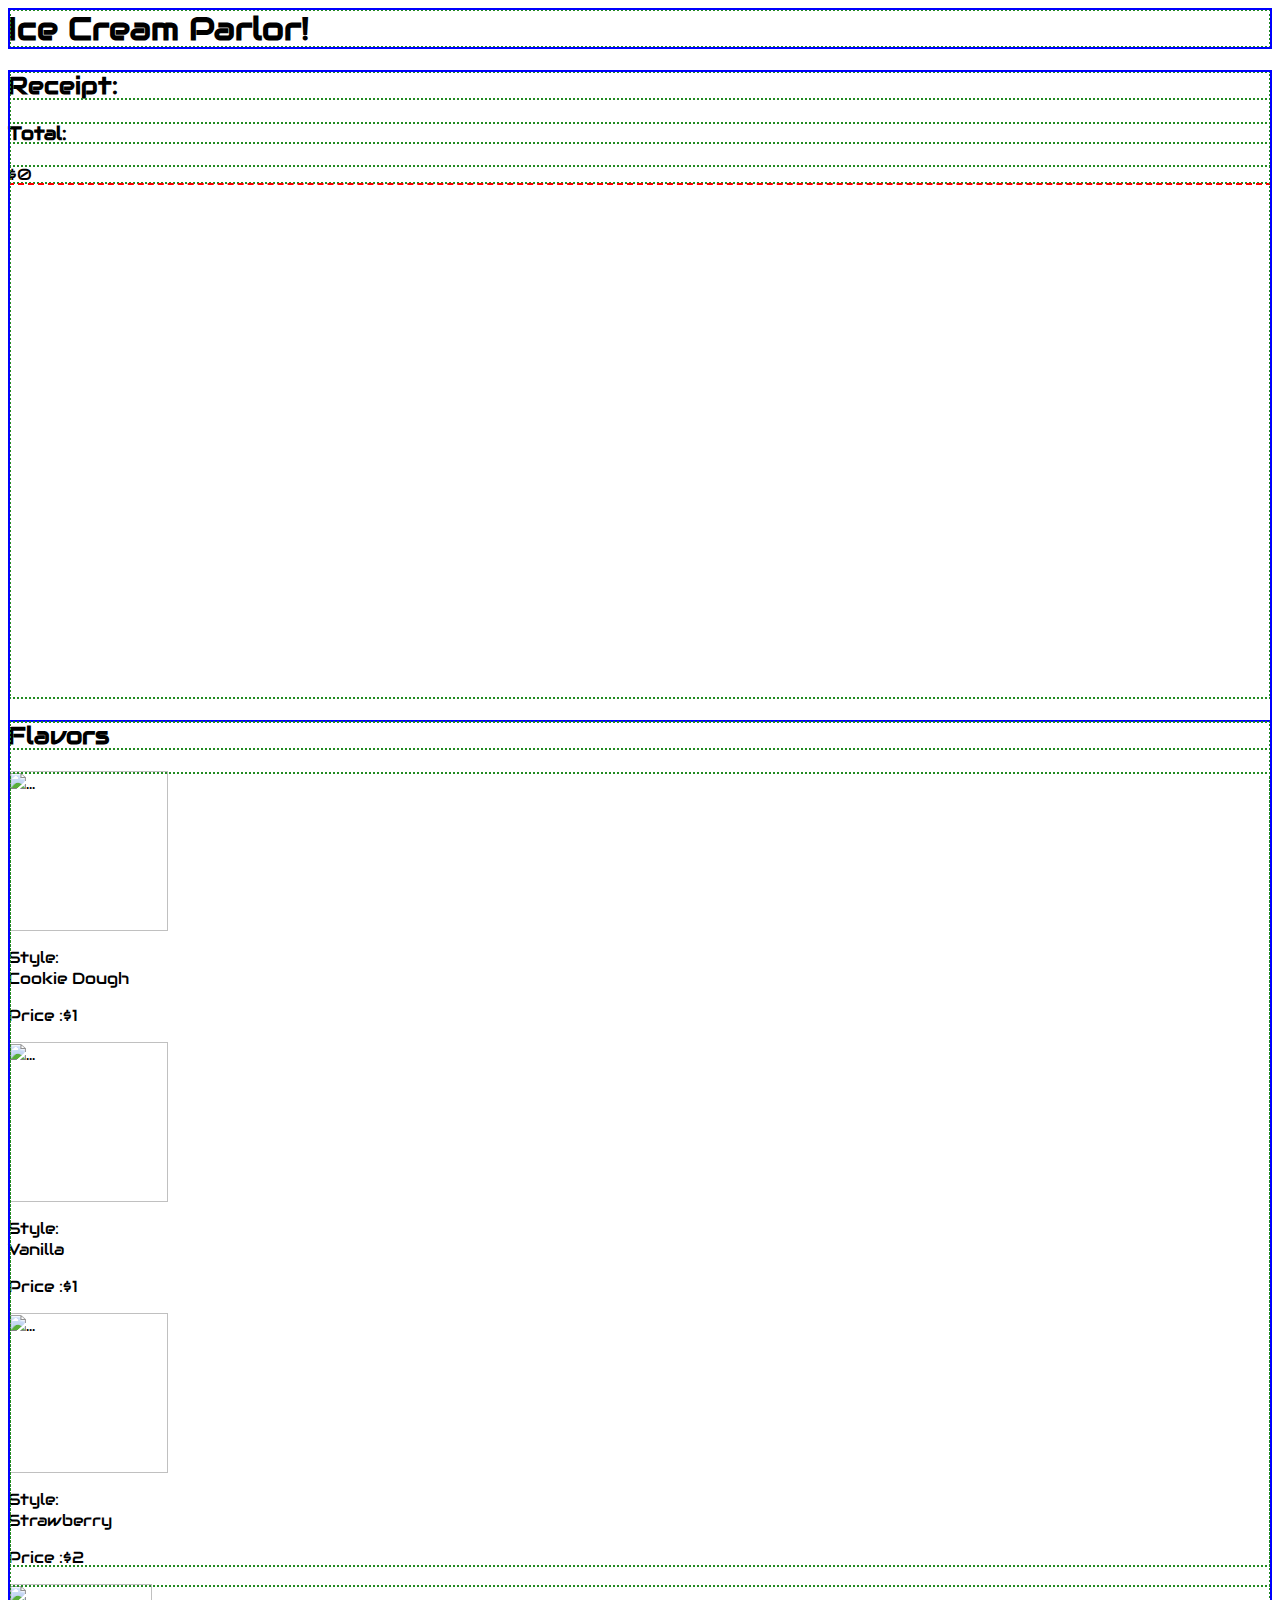
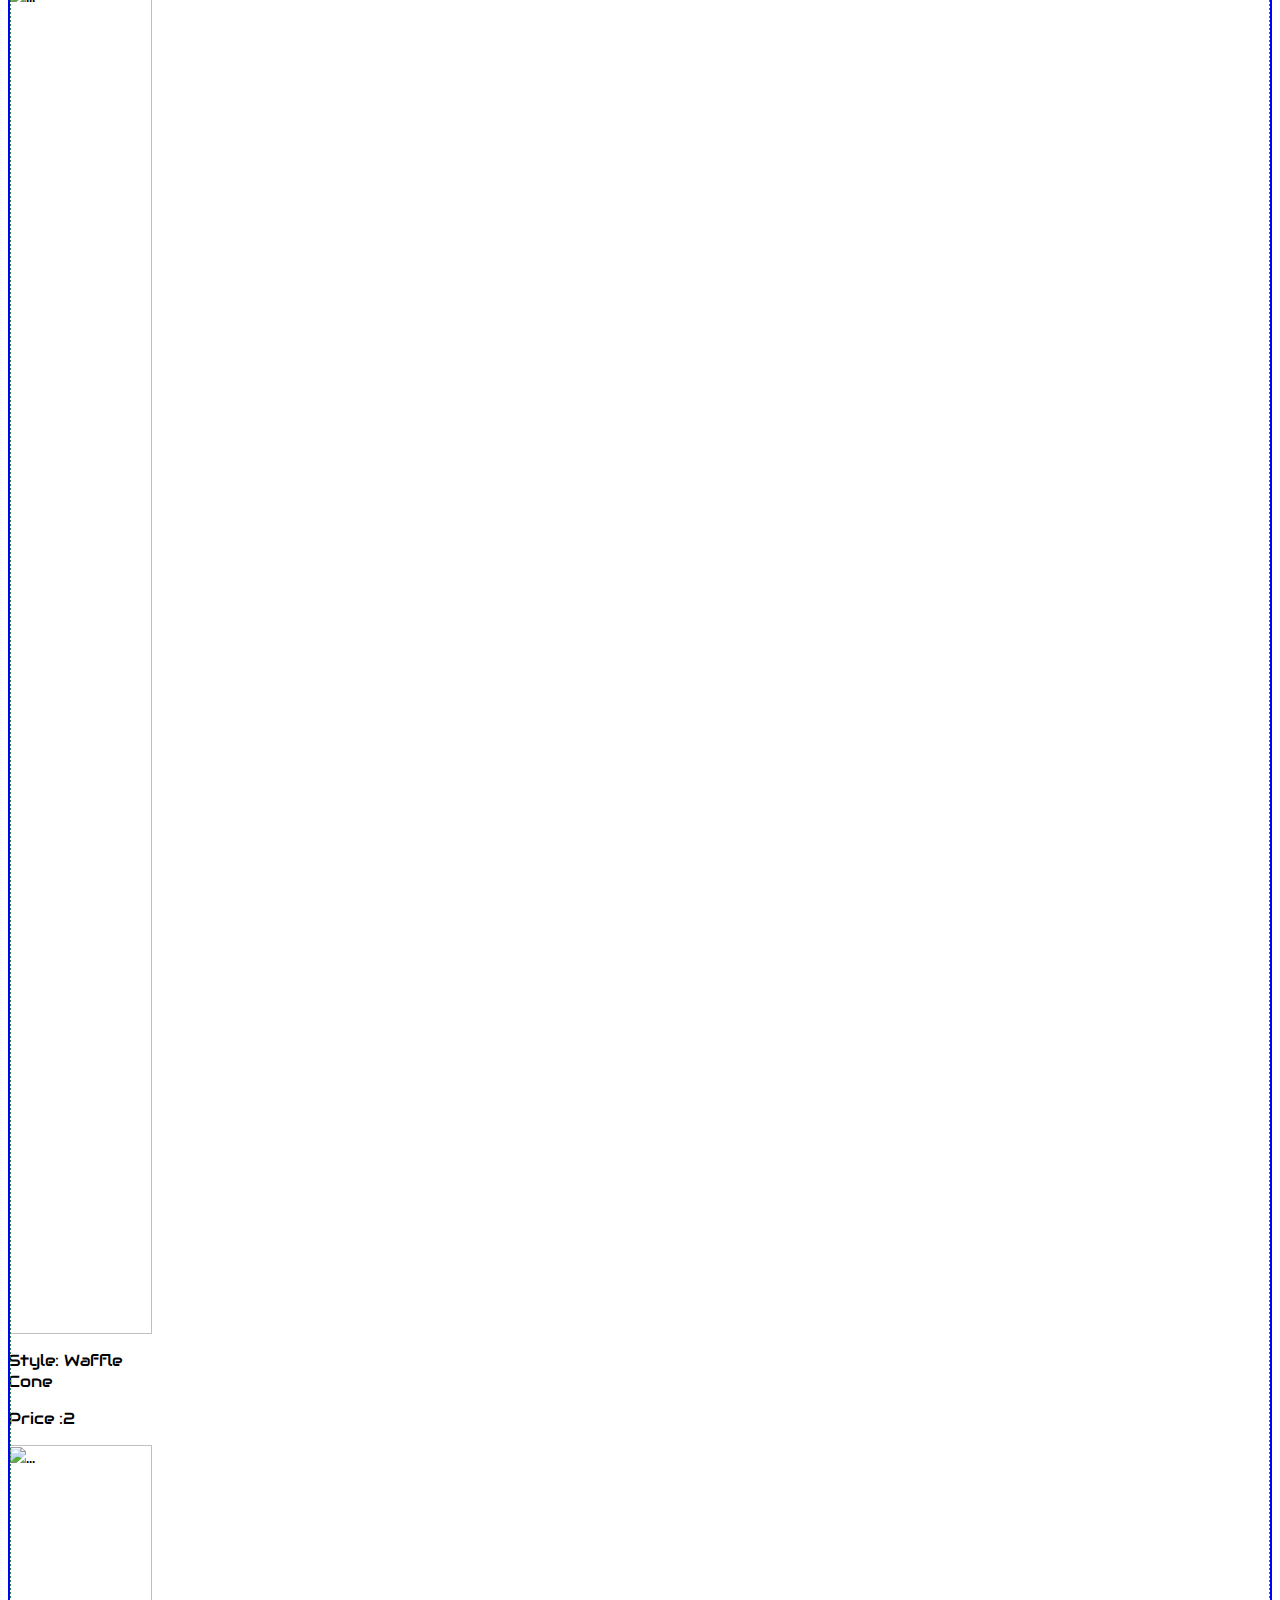
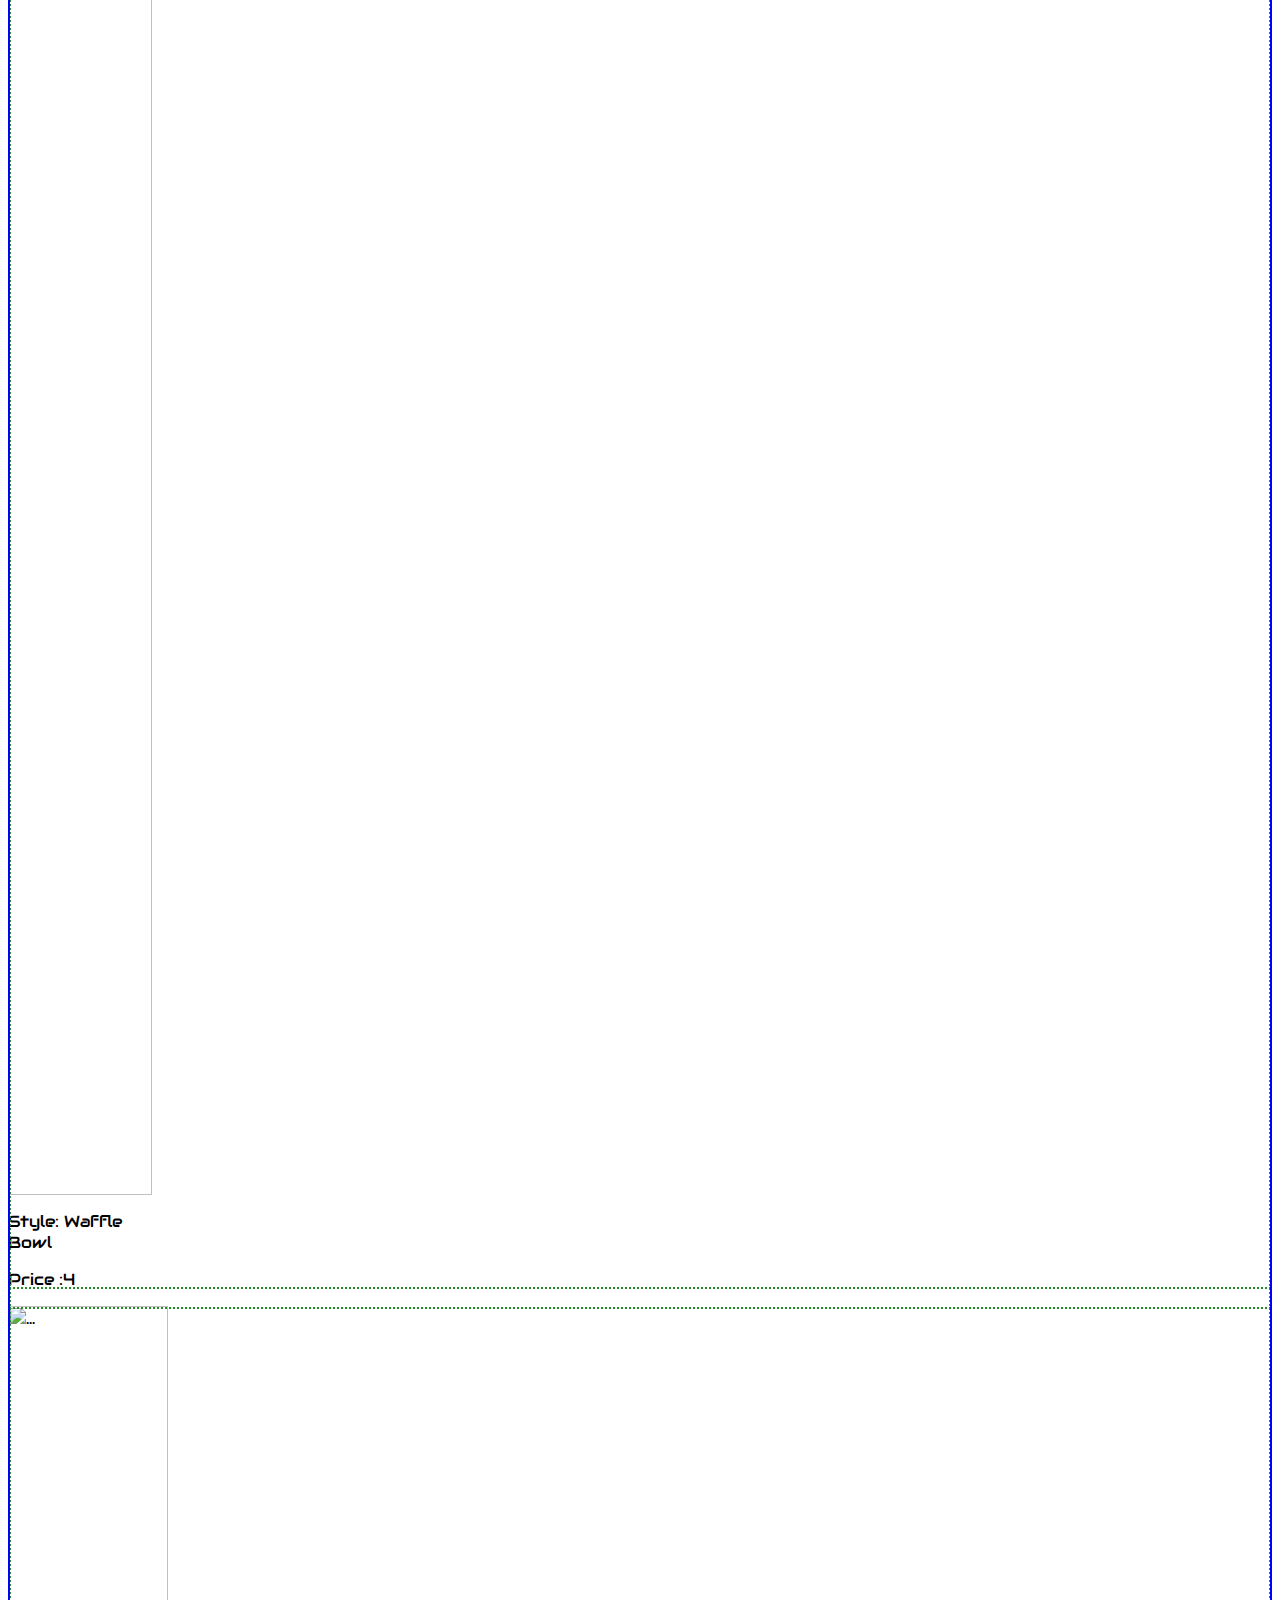
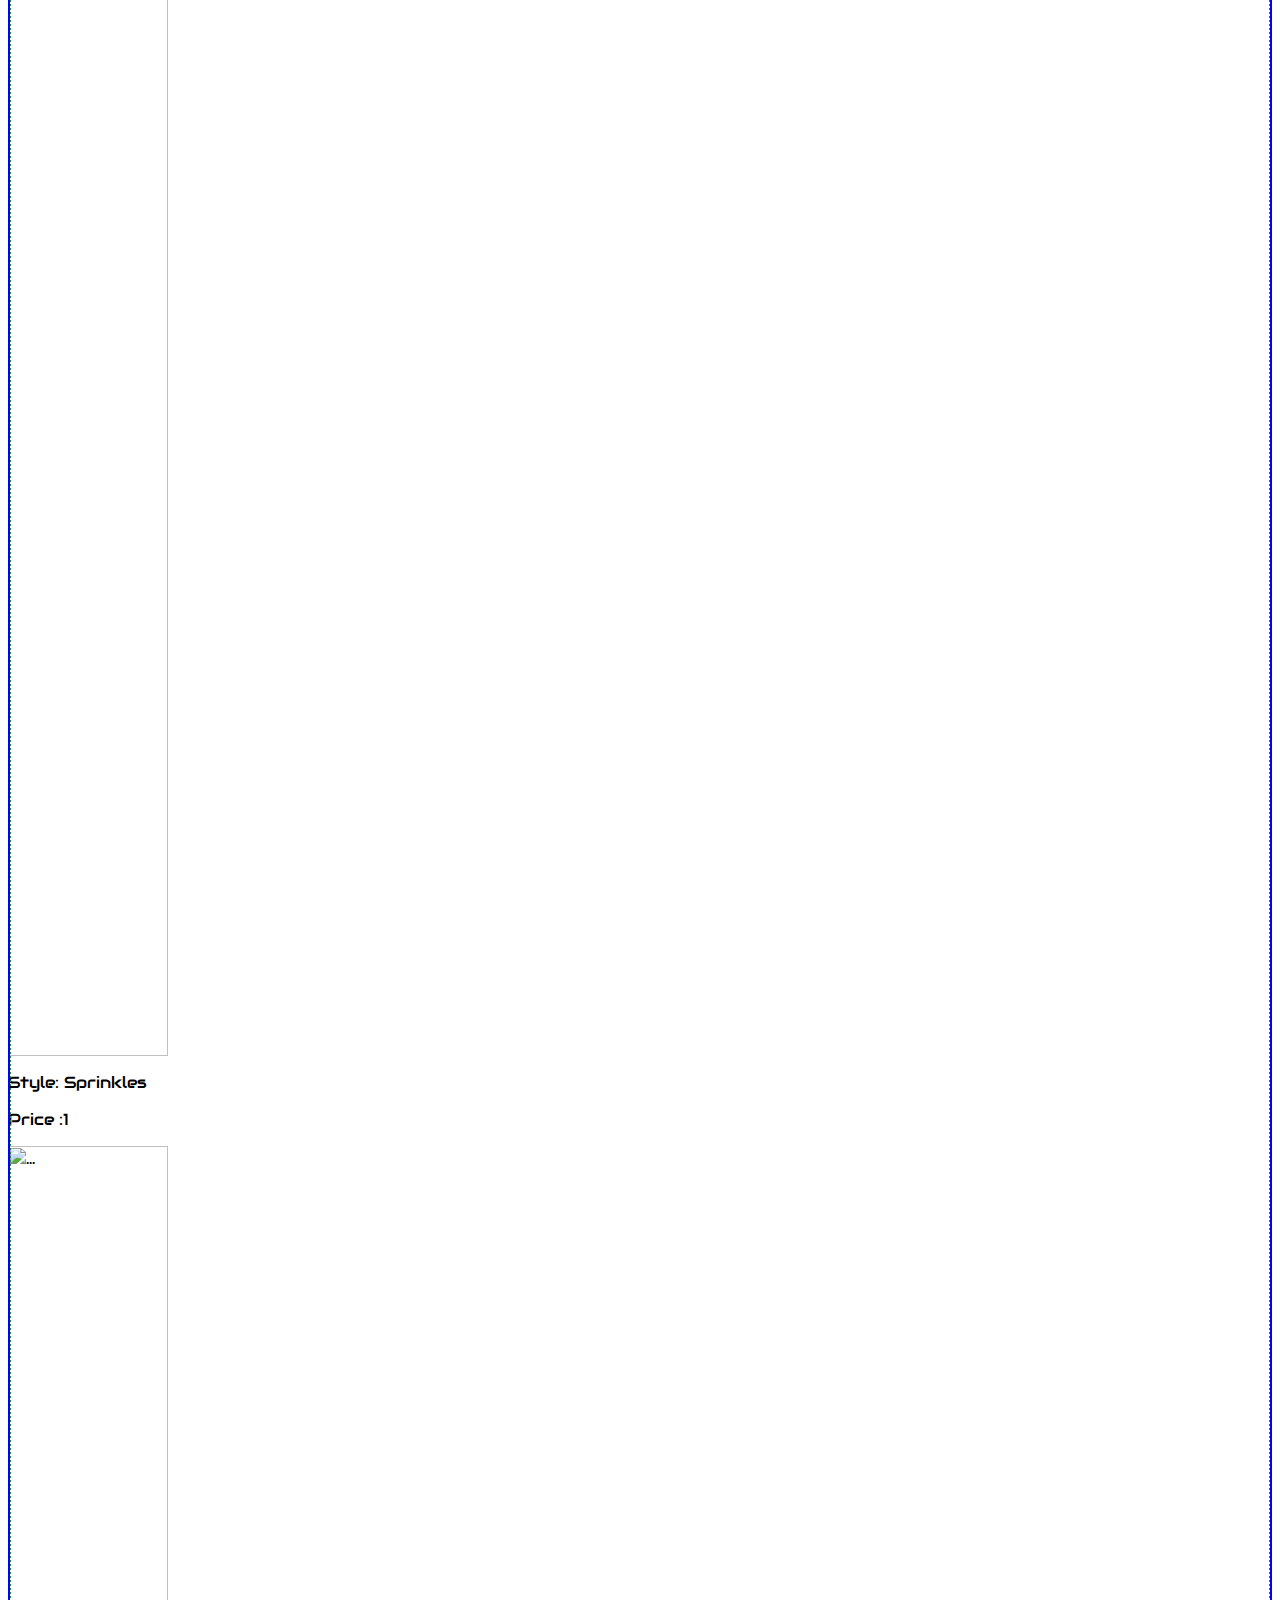
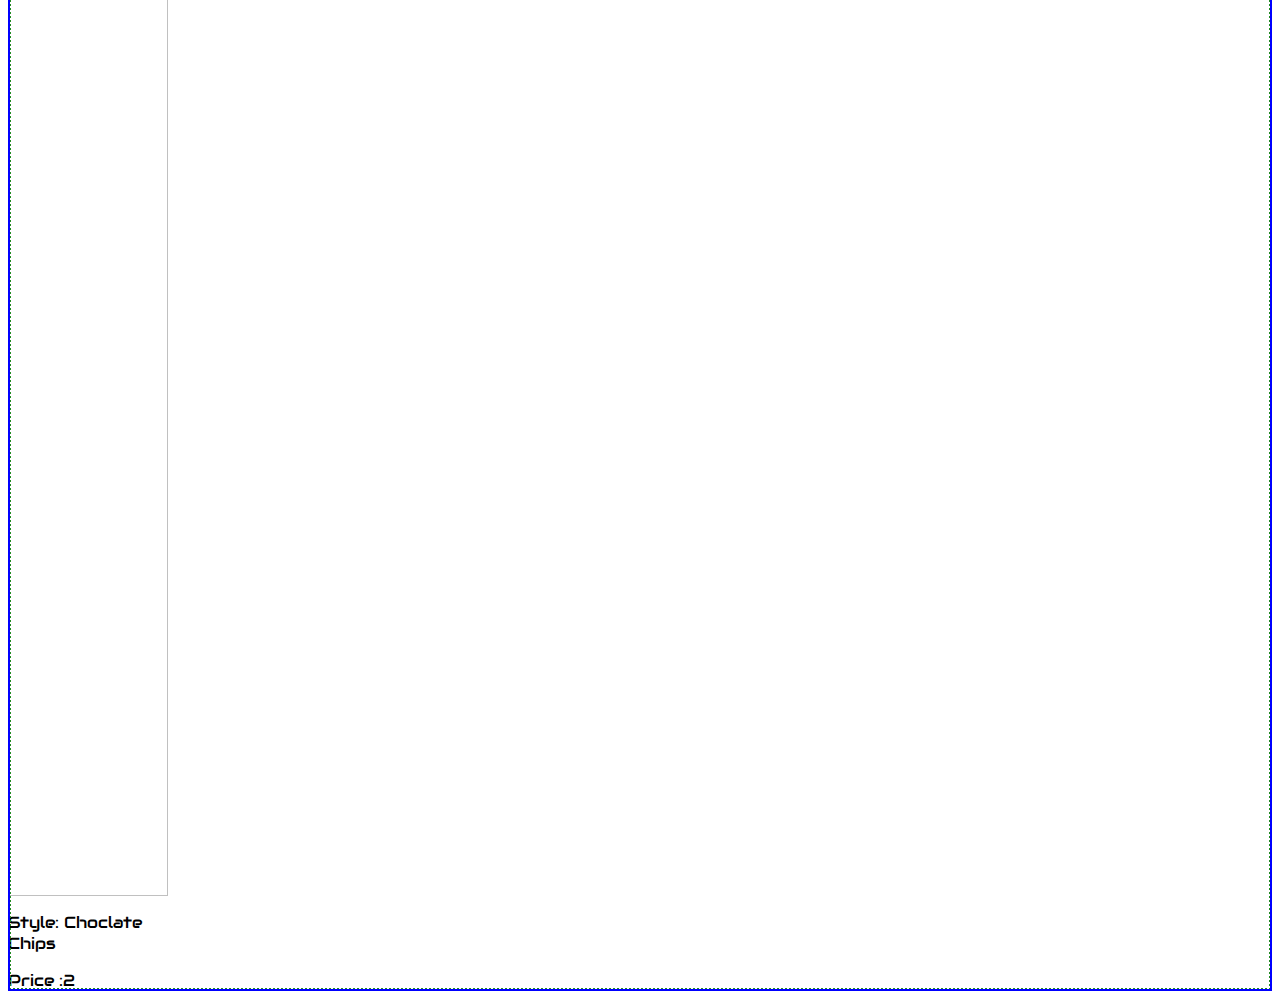
==== commit ca1b7919: "Total" ====
--- a/index.html
+++ b/index.html
@@ -71,12 +71,12 @@
 
         <div class="row justify-content-between">
           <!-- TODO CART AREA  -->
-          <div class="col-md-4 bg-light rounded border border-2 border-dark ms-3">
-          <div class="row">
-            <div class="col-md-12 p-2 text-center"><h2>Receipt:</h2></div>
-            <div class="col-md-6 p-2 d-flex justify-content-center"><h3>Total:</h3></div>
-            <div class="col-md-6 p-2 text-center fs-4">$<span id="total" class="fs-4">0</span></div>
-            <div id="cart" class="col-md-12">
+          <div class="col-md-4 bg-light rounded border border-2 border-dark ms-3" style="height: 70vh">
+          <div class="row" >
+            <div class="col-md-12 py-1 text-center" style="height: rem;"><h2>Receipt:</h2></div>
+            <div class="col-md-6  py-1 d-flex justify-content-center"><h3>Total:</h3></div>
+            <div class="col-md-6 py-1 text-center fs-4">$<span id="total" class="fs-4">0</span></div>
+            <div id="cart" class="col-md-12" ">
 
             </div>
           </div>
@@ -92,7 +92,7 @@
           <div class="col-md-12  text-center p-2"><h2>Flavors</h2></div>
           <!-- NOTE THIS IS WHERE THEY ARE BEING DRAWN -->
          
-          <div  id="ice-creams" class="col-md-10 d-flex p-2">
+          <div  id="ice-creams" class="col-md-10 d-flex p-2" s>
 
           </div>
 
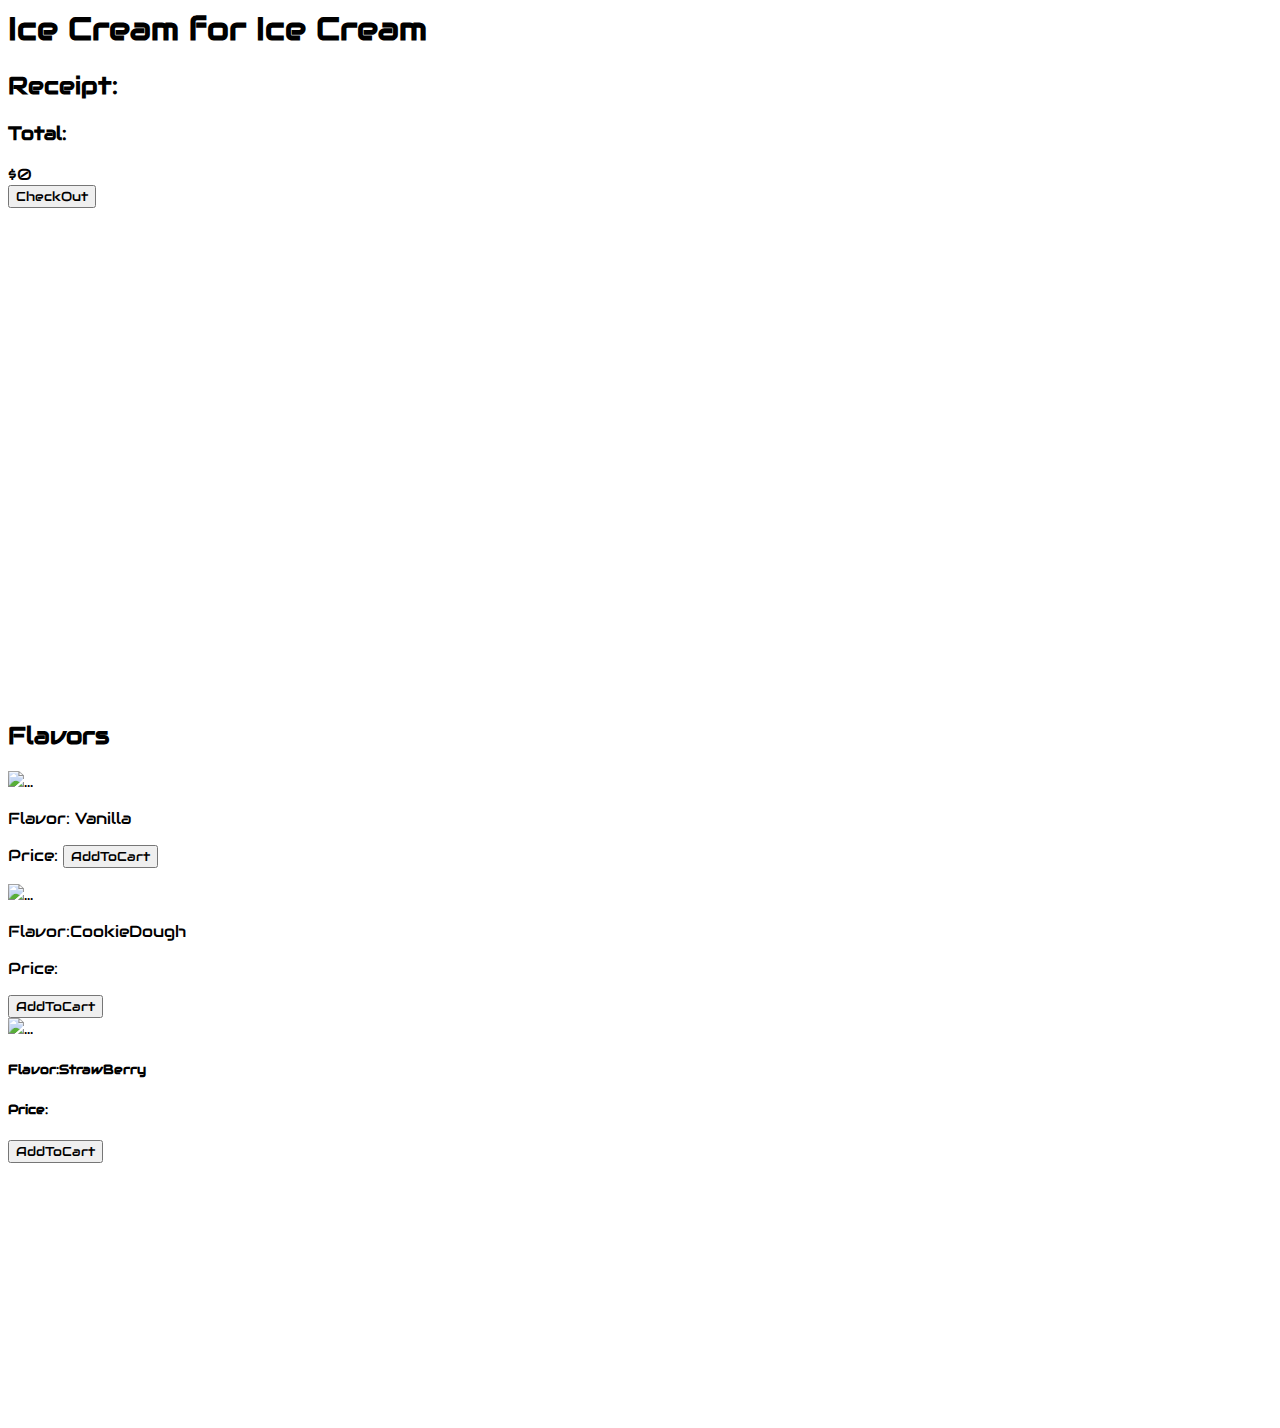
==== commit a7068056: "attempt 2" ====
--- a/index.html
+++ b/index.html
@@ -15,21 +15,8 @@
       integrity="sha384-gH2yIJqKdNHPEq0n4Mqa/HGKIhSkIHeL5AyhkYV8i59U5AR6csBvApHHNl/vI1Bx"
       crossorigin="anonymous"
     />
-    <!-- NOTE MDI ICONS -->
-    <link
-      rel="stylesheet"
-      href="https://cdnjs.cloudflare.com/ajax/libs/MaterialDesign-Webfont/7.0.96/css/materialdesignicons.min.css"
-      integrity="sha512-fXnjLwoVZ01NUqS/7G5kAnhXNXat6v7e3M9PhoMHOTARUMCaf5qNO84r5x9AFf5HDzm3rEZD8sb/n6dZ19SzFA=="
-      crossorigin="anonymous"
-      referrerpolicy="no-referrer"
-    />
-    <!-- NOTE GoogleFonts -->
-    <link rel="preconnect" href="https://fonts.googleapis.com" />
-    <link rel="preconnect" href="https://fonts.gstatic.com" crossorigin />
-    <link
-      href="https://fonts.googleapis.com/css2?family=Asap:ital,wght@1,500&family=Orbitron:wght@500&family=Poppins:wght@200&family=Roboto:ital,wght@1,300&family=Titan+One&display=swap"
-      rel="stylesheet"
-    />
+
+    <link rel="stylesheet" href="https://cdnjs.cloudflare.com/ajax/libs/MaterialDesign-Webfont/7.0.96/css/materialdesignicons.min.css" integrity="sha512-fXnjLwoVZ01NUqS/7G5kAnhXNXat6v7e3M9PhoMHOTARUMCaf5qNO84r5x9AFf5HDzm3rEZD8sb/n6dZ19SzFA==" crossorigin="anonymous" referrerpolicy="no-referrer" />
     <!-- NOTE style.css -->
     <link rel="stylesheet" href="style.css" />
   </head>
@@ -53,57 +40,88 @@
   </style>
   <!-- !SECTION -->
 
-  <body class="debug">
+  <body class="">
     <header>
       <div class="container-fluid">
         <div class="row">
           <div
             class="bg-dark text-light p-3 col-12 d-flex justify-content-center align-content-center"
           >
-            <h1>Ice Cream Parlor!</h1>
+            <h1>Ice Cream for Ice Cream</h1>
           </div>
         </div>
       </div>
     </header>
     <main class="hero-image">
-      <section class="container-fluid pt-4 ps-3">
-      
-
+      <div class="container-fluid pt-4 ps-3">
         <div class="row justify-content-between">
           <!-- TODO CART AREA  -->
-          <div class="col-md-4 bg-light rounded border border-2 border-dark ms-3" style="height: 70vh">
-          <div class="row" >
-            <div class="col-md-12 py-1 text-center" style="height: rem;"><h2>Receipt:</h2></div>
-            <div class="col-md-6  py-1 d-flex justify-content-center"><h3>Total:</h3></div>
-            <div class="col-md-6 py-1 text-center fs-4">$<span id="total" class="fs-4">0</span></div>
-            <div id="cart" class="col-md-12" ">
+          <div
+            class="col-md-4 bg-light rounded border border-2 border-dark ms-3"
+            style="height: 70vh"
+          >
+            <section class="row">
+              <div class="col-md-12 py-1 text-center" >
+                <h2>Receipt:</h2>
+              </div>
+              <div class="col-md-6 py-1 d-flex justify-content-center">
+                <h3>Total:</h3>
+              </div>
+              <div class="col-md-6 py-1 text-center fs-4">
+                <!-- SECTION TOTAL HERE -->
+                $<span id="total" class="fs-4">0</span>
+              </div>
+              <div ><button onclick="checkOut()" class="btn btn-primary fs-3"> CheckOut</button></div>
+              <!-- SECTION CART -->
+              <div id="cart" class="col-md-12" ">
+               
+            </div>
+          </section>
+        </div>
+        
+        <div
+          class="col-md-6 bg-light d-flex me-4 rounded border border-2 border-dark"
+        >
+          <div class="container">
+            <section class="row">
+              <div class="col-md-12 text-center p-2"><h2>Flavors</h2></div>
+              <!-- SECTION FLAVOR/VESSEL/TOPPING ID's-->
 
-            </div>
-          </div>
-          
-          
-          
-           
-          </div>
-<!-- SECTION LEFT SIDE -->
-          <div class="col-md-6 bg-light d-flex me-4 rounded border border-2 border-dark">
-            <div class="container ">
-        <div class="row">
-          <div class="col-md-12  text-center p-2"><h2>Flavors</h2></div>
-          <!-- NOTE THIS IS WHERE THEY ARE BEING DRAWN -->
-         
-          <div  id="ice-creams" class="col-md-10 d-flex p-2" s>
+              <div id="ice-creams" class="col-md-12 d-flex p-2"></div>
+              
+              <div class="card mx-2 col-md-4" style="width: 10rem;">
+                <!-- NOTE onclick="addToCart()" ADD HERE -->
+                <img  src="https://hips.hearstapps.com/hmg-prod.s3.amazonaws.com/images/ultimate-vanilla-ice-cream-1628511695.jpg" class="card-img-top img-fluid" alt="...">
+                <div class="card-body ">
+                  <p class="card-title">Flavor: Vanilla</p>
+                  <p class="card-text">Price:</h>
+                  <button onclick="addFlavorsToCart('Vanilla')" class="btn btn-danger border border-4">AddToCart</button>
+                </div>
+              </div>
 
-          </div>
-
-          <div id="vessels" class="col-md-10 d-flex p-2">
-
-          </div>
-          <div id="toppings" class="col-md-10 d-flex p-2">
-
-          </div>
-        </div>
-       
+              <div class="card mx-2 col-md-4" style="width: 10rem;">
+                <!-- NOTE onclick="addToCart()" ADD HERE -->
+                <img  src="https://celebratingsweets.com/wp-content/uploads/2014/04/Cookie-Dough-Ice-Cream-1-5.jpg" class="card-img-top img-fluid" alt="...">
+                <div class="card-body">
+                  <p class="card-title">Flavor:CookieDough</p>
+                  <p class="card-text">Price:</p>
+                  <button onclick="addFlavorsToCart('Cookie Dough')" class="btn btn-danger border border-4">AddToCart</button>
+                  <i></i>
+                </div>
+              </div>
+              <div class="card mx-2 col-md-4" style="width: 10rem;">
+                <!-- NOTE onclick="addToCart()" ADD HERE -->
+                <img  src="https://www.realfoodwithjessica.com/wp-content/uploads/2017/07/paleostrawberryicecream2.jpg" class="card-img-top" alt="...">
+                <div class="card-body">
+                  <h5 class="card-title">Flavor:StrawBerry</h5>
+                  <h5 class="card-text">Price:</h5>
+                  <button onclick="addFlavorsToCart('Strawberry')" class="btn btn-danger border border-4">AddToCart</button>
+                </div>
+              </div>
+              <div id="vessels" class="col-md-12 d-flex p-2"></div>
+              <div id="toppings" class="col-md-12 d-flex p-2"></div>
+              <!-- !SECTION -->
+            </section>
           </div>
         </div>
       </section>
@@ -111,10 +129,7 @@
     <footer></footer>
 
     <!-- SECTION SCRIPTS -->
-    <script
-      src="https://kit.fontawesome.com/a2d3ad0e84.js"
-      crossorigin="anonymous"
-    ></script>
+
     <script
       src="https://cdn.jsdelivr.net/npm/bootstrap@5.2.0/dist/js/bootstrap.bundle.min.js"
       integrity="sha384-A3rJD856KowSb7dwlZdYEkO39Gagi7vIsF0jrRAoQmDKKtQBHUuLZ9AsSv4jD4Xa"
--- a/style.css
+++ b/style.css
@@ -20,4 +20,9 @@
   background-position: center;
   /* keeps the image fixed while scrolling , neat effect. */
   background-attachment: fixed; 
-}+}
+/* img {
+  height: 100px;
+  width: 110px;
+  border-radius: 5%;
+} */
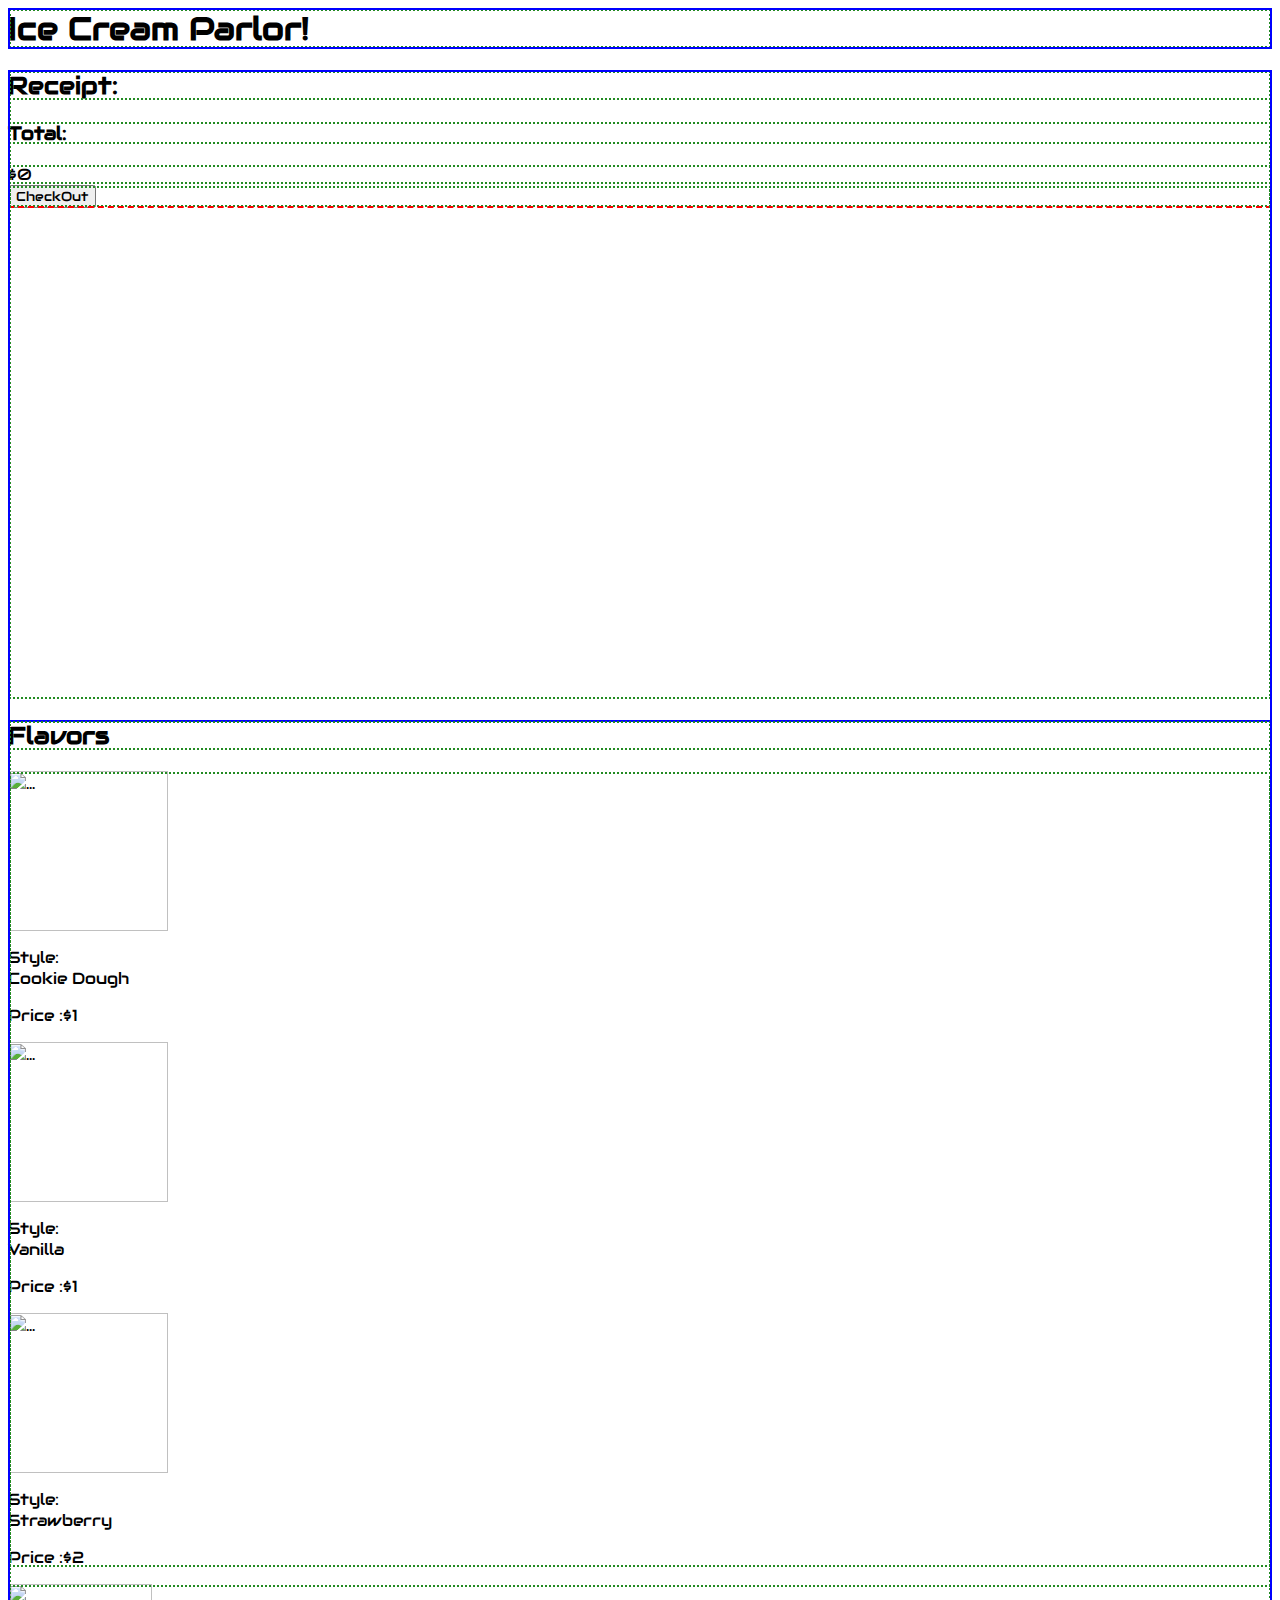
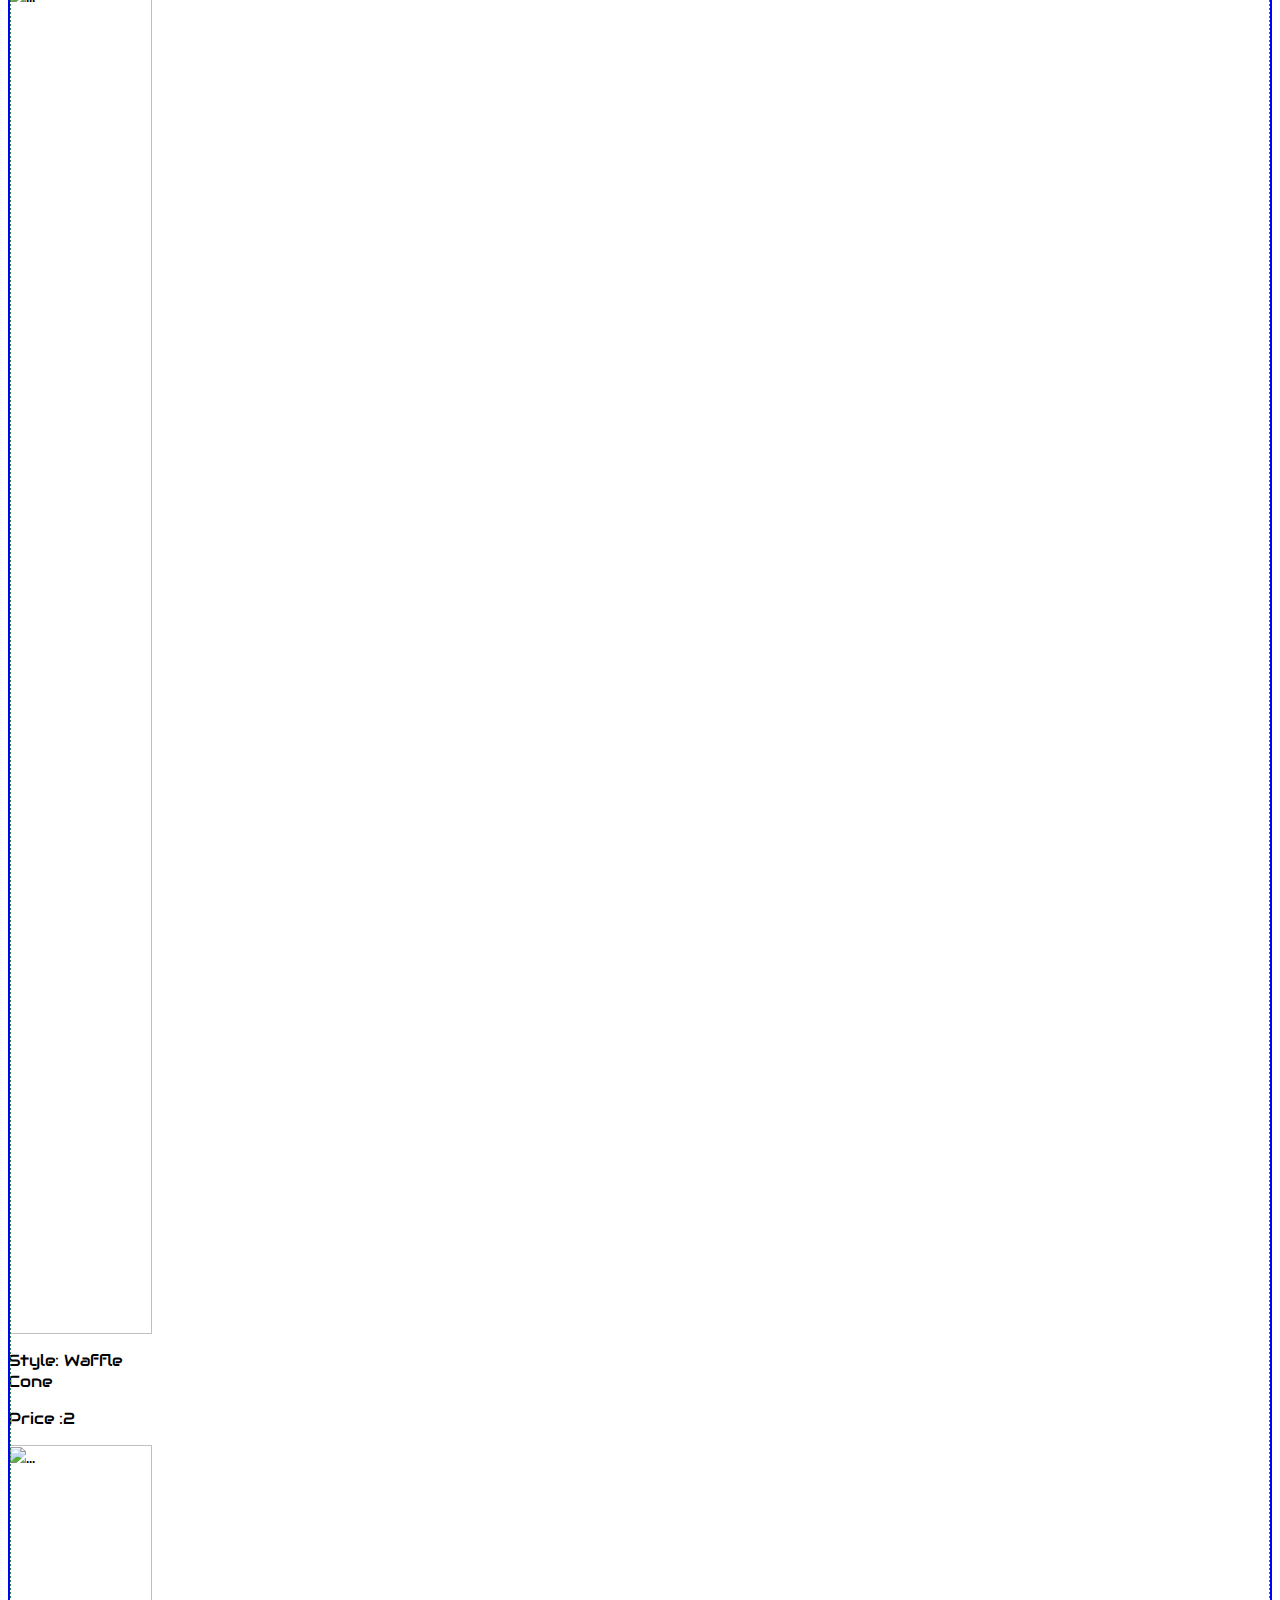
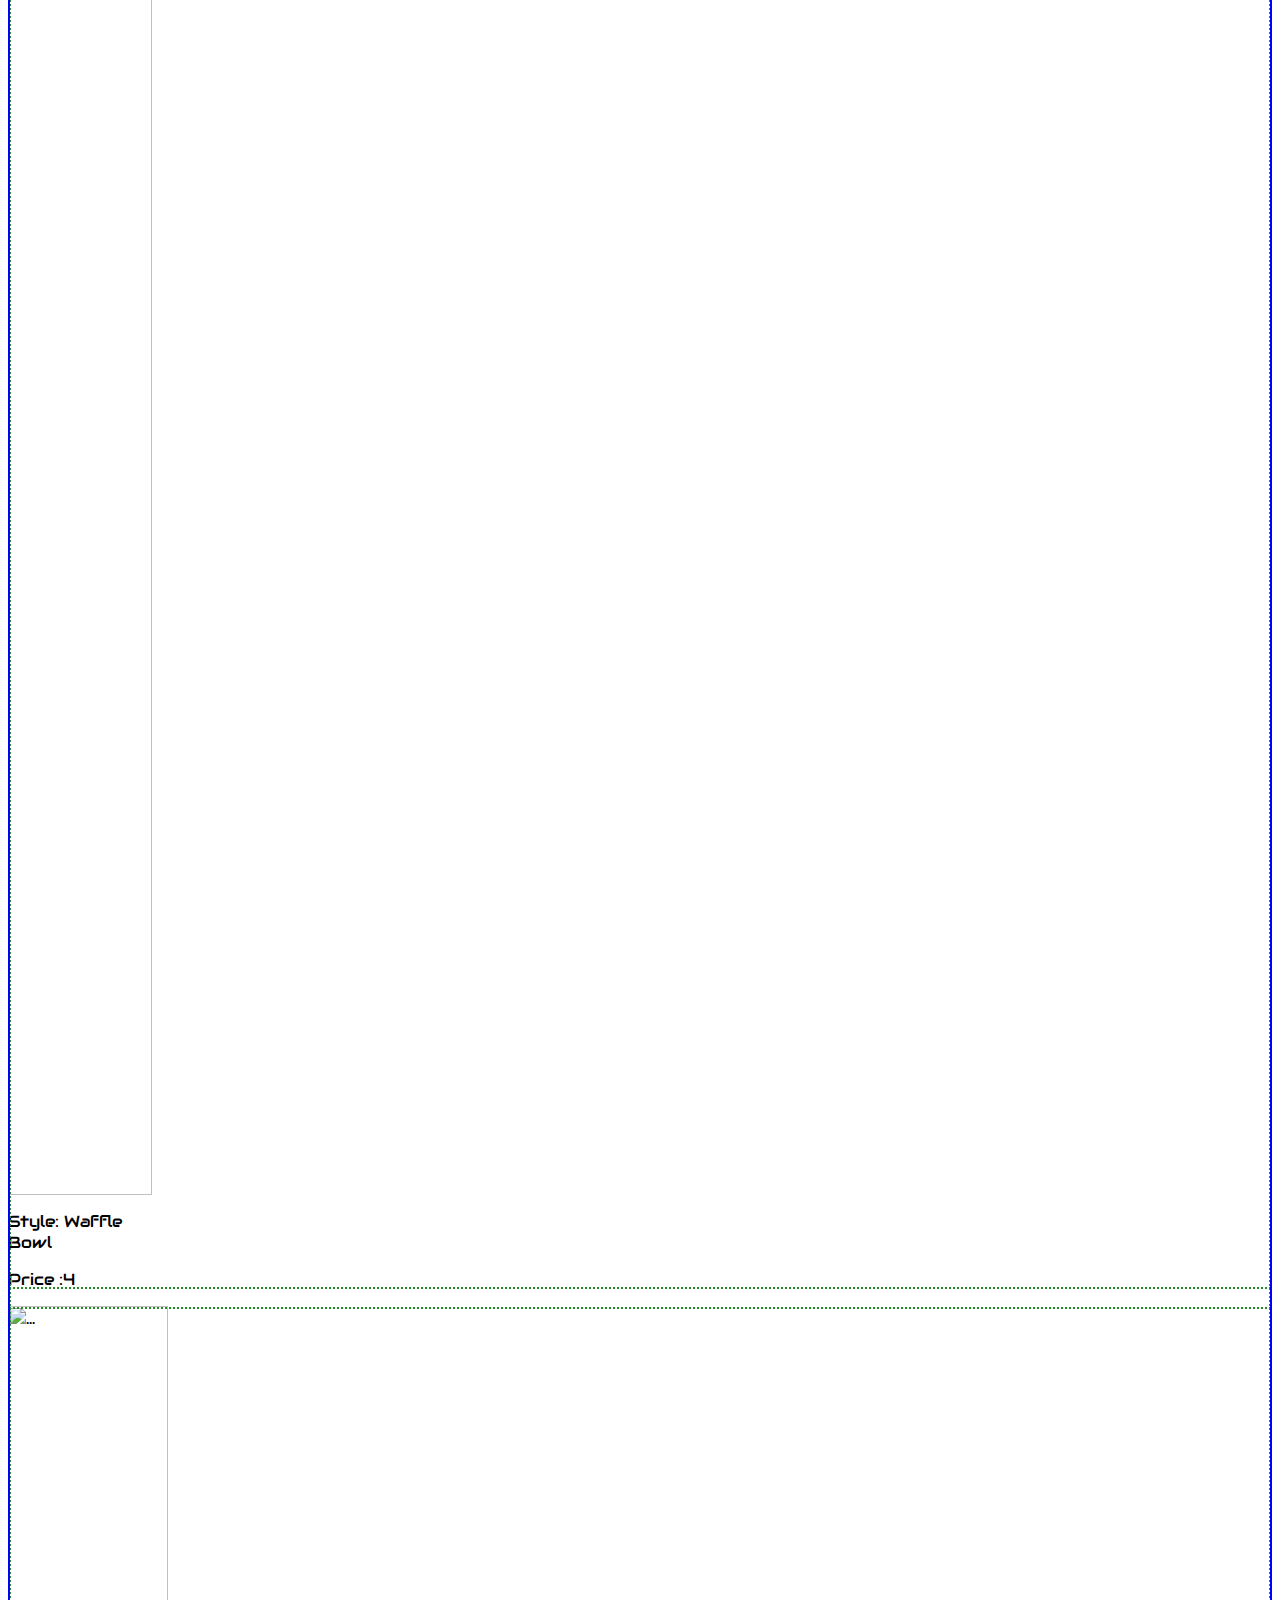
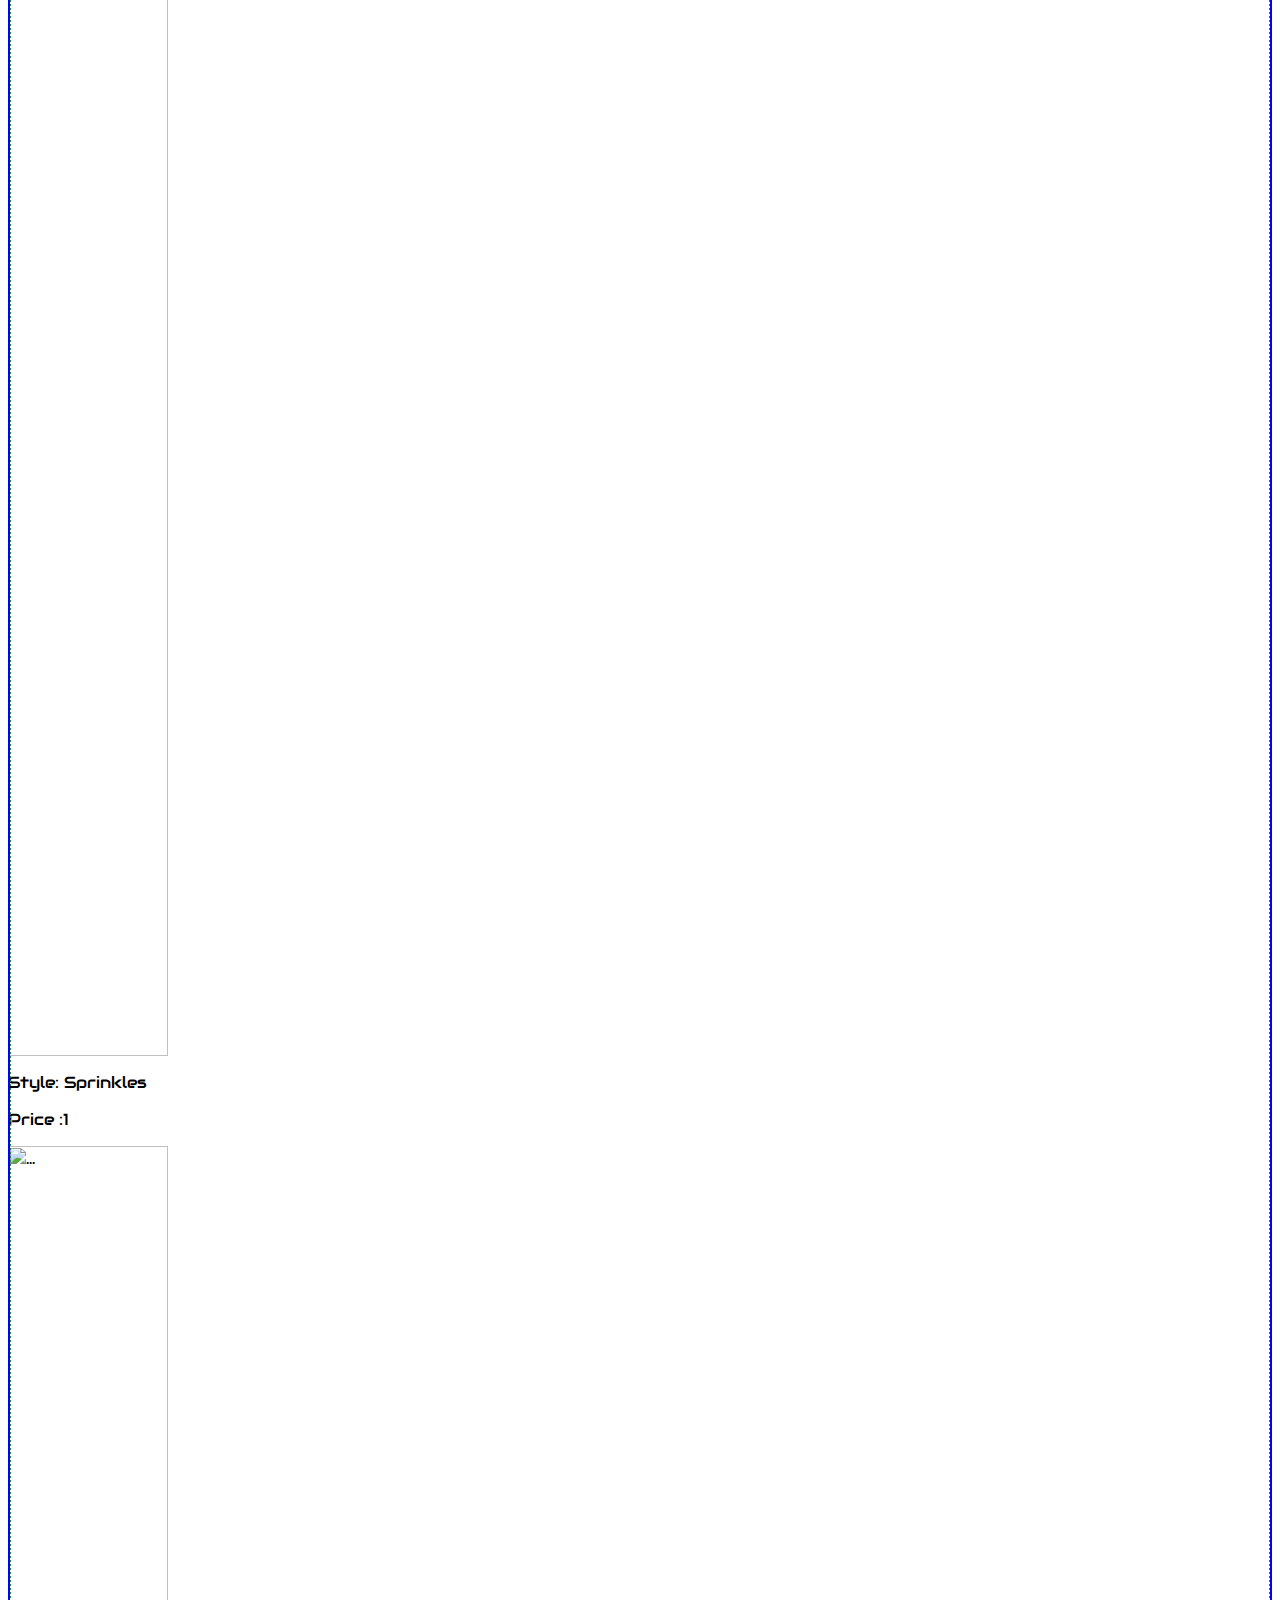
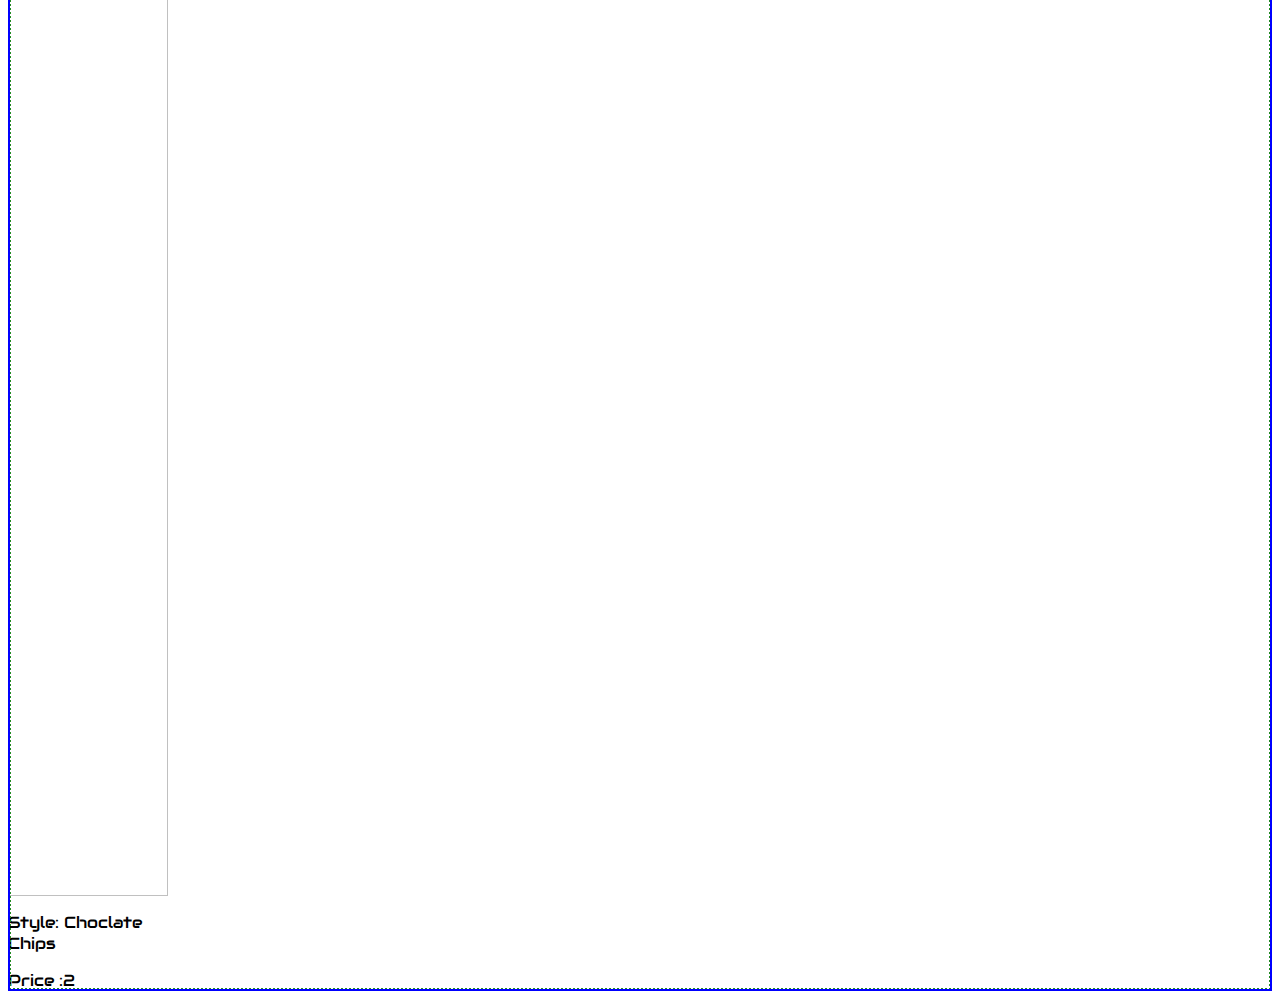
==== commit d746e86a: "finished" ====
--- a/index.html
+++ b/index.html
@@ -15,8 +15,21 @@
       integrity="sha384-gH2yIJqKdNHPEq0n4Mqa/HGKIhSkIHeL5AyhkYV8i59U5AR6csBvApHHNl/vI1Bx"
       crossorigin="anonymous"
     />
-
-    <link rel="stylesheet" href="https://cdnjs.cloudflare.com/ajax/libs/MaterialDesign-Webfont/7.0.96/css/materialdesignicons.min.css" integrity="sha512-fXnjLwoVZ01NUqS/7G5kAnhXNXat6v7e3M9PhoMHOTARUMCaf5qNO84r5x9AFf5HDzm3rEZD8sb/n6dZ19SzFA==" crossorigin="anonymous" referrerpolicy="no-referrer" />
+    <!-- NOTE MDI ICONS -->
+    <link
+      rel="stylesheet"
+      href="https://cdnjs.cloudflare.com/ajax/libs/MaterialDesign-Webfont/7.0.96/css/materialdesignicons.min.css"
+      integrity="sha512-fXnjLwoVZ01NUqS/7G5kAnhXNXat6v7e3M9PhoMHOTARUMCaf5qNO84r5x9AFf5HDzm3rEZD8sb/n6dZ19SzFA=="
+      crossorigin="anonymous"
+      referrerpolicy="no-referrer"
+    />
+    <!-- NOTE GoogleFonts -->
+    <link rel="preconnect" href="https://fonts.googleapis.com" />
+    <link rel="preconnect" href="https://fonts.gstatic.com" crossorigin />
+    <link
+      href="https://fonts.googleapis.com/css2?family=Asap:ital,wght@1,500&family=Orbitron:wght@500&family=Poppins:wght@200&family=Roboto:ital,wght@1,300&family=Titan+One&display=swap"
+      rel="stylesheet"
+    />
     <!-- NOTE style.css -->
     <link rel="stylesheet" href="style.css" />
   </head>
@@ -40,88 +53,60 @@
   </style>
   <!-- !SECTION -->
 
-  <body class="">
+  <body class="debug">
     <header>
       <div class="container-fluid">
         <div class="row">
           <div
             class="bg-dark text-light p-3 col-12 d-flex justify-content-center align-content-center"
           >
-            <h1>Ice Cream for Ice Cream</h1>
+            <h1>Ice Cream Parlor!</h1>
           </div>
         </div>
       </div>
     </header>
     <main class="hero-image">
-      <div class="container-fluid pt-4 ps-3">
+      <section class="container-fluid pt-4 ps-3">
+      
+
         <div class="row justify-content-between">
           <!-- TODO CART AREA  -->
-          <div
-            class="col-md-4 bg-light rounded border border-2 border-dark ms-3"
-            style="height: 70vh"
-          >
-            <section class="row">
-              <div class="col-md-12 py-1 text-center" >
-                <h2>Receipt:</h2>
-              </div>
-              <div class="col-md-6 py-1 d-flex justify-content-center">
-                <h3>Total:</h3>
-              </div>
-              <div class="col-md-6 py-1 text-center fs-4">
-                <!-- SECTION TOTAL HERE -->
-                $<span id="total" class="fs-4">0</span>
-              </div>
-              <div ><button onclick="checkOut()" class="btn btn-primary fs-3"> CheckOut</button></div>
-              <!-- SECTION CART -->
-              <div id="cart" class="col-md-12" ">
-               
+          <div class="col-md-4 bg-light rounded border border-2 border-dark ms-3" style="height: 70vh">
+          <div class="row" >
+            <div class="col-md-12 py-1 text-center" style="height: rem;"><h2>Receipt:</h2></div>
+            <div class="col-md-6  py-1 d-flex justify-content-center"><h3>Total:</h3></div>
+            <div class="col-md-6 py-1 text-center fs-4">$<span id="total" class="fs-4">0</span></div>
+            <div id="cart" class="col-md-12" ">
+
             </div>
-          </section>
+            <div class="col-md-12">
+              <button onclick="checkOut()" class="btn btn-primary fs-4 ">CheckOut</button>
+            </div>
+          </div>
+          
+         
+          
+           
+          </div>
+<!-- SECTION LEFT SIDE -->
+          <div class="col-md-6 bg-light d-flex me-4 rounded border border-2 border-dark">
+            <div class="container ">
+        <div class="row">
+          <div class="col-md-12  text-center p-2"><h2>Flavors</h2></div>
+          <!-- NOTE THIS IS WHERE THEY ARE BEING DRAWN -->
+         
+          <div  id="ice-creams" class="col-md-10 d-flex p-2" s>
+
+          </div>
+
+          <div id="vessels" class="col-md-10 d-flex p-2">
+
+          </div>
+          <div id="toppings" class="col-md-10 d-flex p-2">
+
+          </div>
         </div>
-        
-        <div
-          class="col-md-6 bg-light d-flex me-4 rounded border border-2 border-dark"
-        >
-          <div class="container">
-            <section class="row">
-              <div class="col-md-12 text-center p-2"><h2>Flavors</h2></div>
-              <!-- SECTION FLAVOR/VESSEL/TOPPING ID's-->
-
-              <div id="ice-creams" class="col-md-12 d-flex p-2"></div>
-              
-              <div class="card mx-2 col-md-4" style="width: 10rem;">
-                <!-- NOTE onclick="addToCart()" ADD HERE -->
-                <img  src="https://hips.hearstapps.com/hmg-prod.s3.amazonaws.com/images/ultimate-vanilla-ice-cream-1628511695.jpg" class="card-img-top img-fluid" alt="...">
-                <div class="card-body ">
-                  <p class="card-title">Flavor: Vanilla</p>
-                  <p class="card-text">Price:</h>
-                  <button onclick="addFlavorsToCart('Vanilla')" class="btn btn-danger border border-4">AddToCart</button>
-                </div>
-              </div>
-
-              <div class="card mx-2 col-md-4" style="width: 10rem;">
-                <!-- NOTE onclick="addToCart()" ADD HERE -->
-                <img  src="https://celebratingsweets.com/wp-content/uploads/2014/04/Cookie-Dough-Ice-Cream-1-5.jpg" class="card-img-top img-fluid" alt="...">
-                <div class="card-body">
-                  <p class="card-title">Flavor:CookieDough</p>
-                  <p class="card-text">Price:</p>
-                  <button onclick="addFlavorsToCart('Cookie Dough')" class="btn btn-danger border border-4">AddToCart</button>
-                  <i></i>
-                </div>
-              </div>
-              <div class="card mx-2 col-md-4" style="width: 10rem;">
-                <!-- NOTE onclick="addToCart()" ADD HERE -->
-                <img  src="https://www.realfoodwithjessica.com/wp-content/uploads/2017/07/paleostrawberryicecream2.jpg" class="card-img-top" alt="...">
-                <div class="card-body">
-                  <h5 class="card-title">Flavor:StrawBerry</h5>
-                  <h5 class="card-text">Price:</h5>
-                  <button onclick="addFlavorsToCart('Strawberry')" class="btn btn-danger border border-4">AddToCart</button>
-                </div>
-              </div>
-              <div id="vessels" class="col-md-12 d-flex p-2"></div>
-              <div id="toppings" class="col-md-12 d-flex p-2"></div>
-              <!-- !SECTION -->
-            </section>
+       
           </div>
         </div>
       </section>
@@ -129,7 +114,10 @@
     <footer></footer>
 
     <!-- SECTION SCRIPTS -->
-
+    <script
+      src="https://kit.fontawesome.com/a2d3ad0e84.js"
+      crossorigin="anonymous"
+    ></script>
     <script
       src="https://cdn.jsdelivr.net/npm/bootstrap@5.2.0/dist/js/bootstrap.bundle.min.js"
       integrity="sha384-A3rJD856KowSb7dwlZdYEkO39Gagi7vIsF0jrRAoQmDKKtQBHUuLZ9AsSv4jD4Xa"
